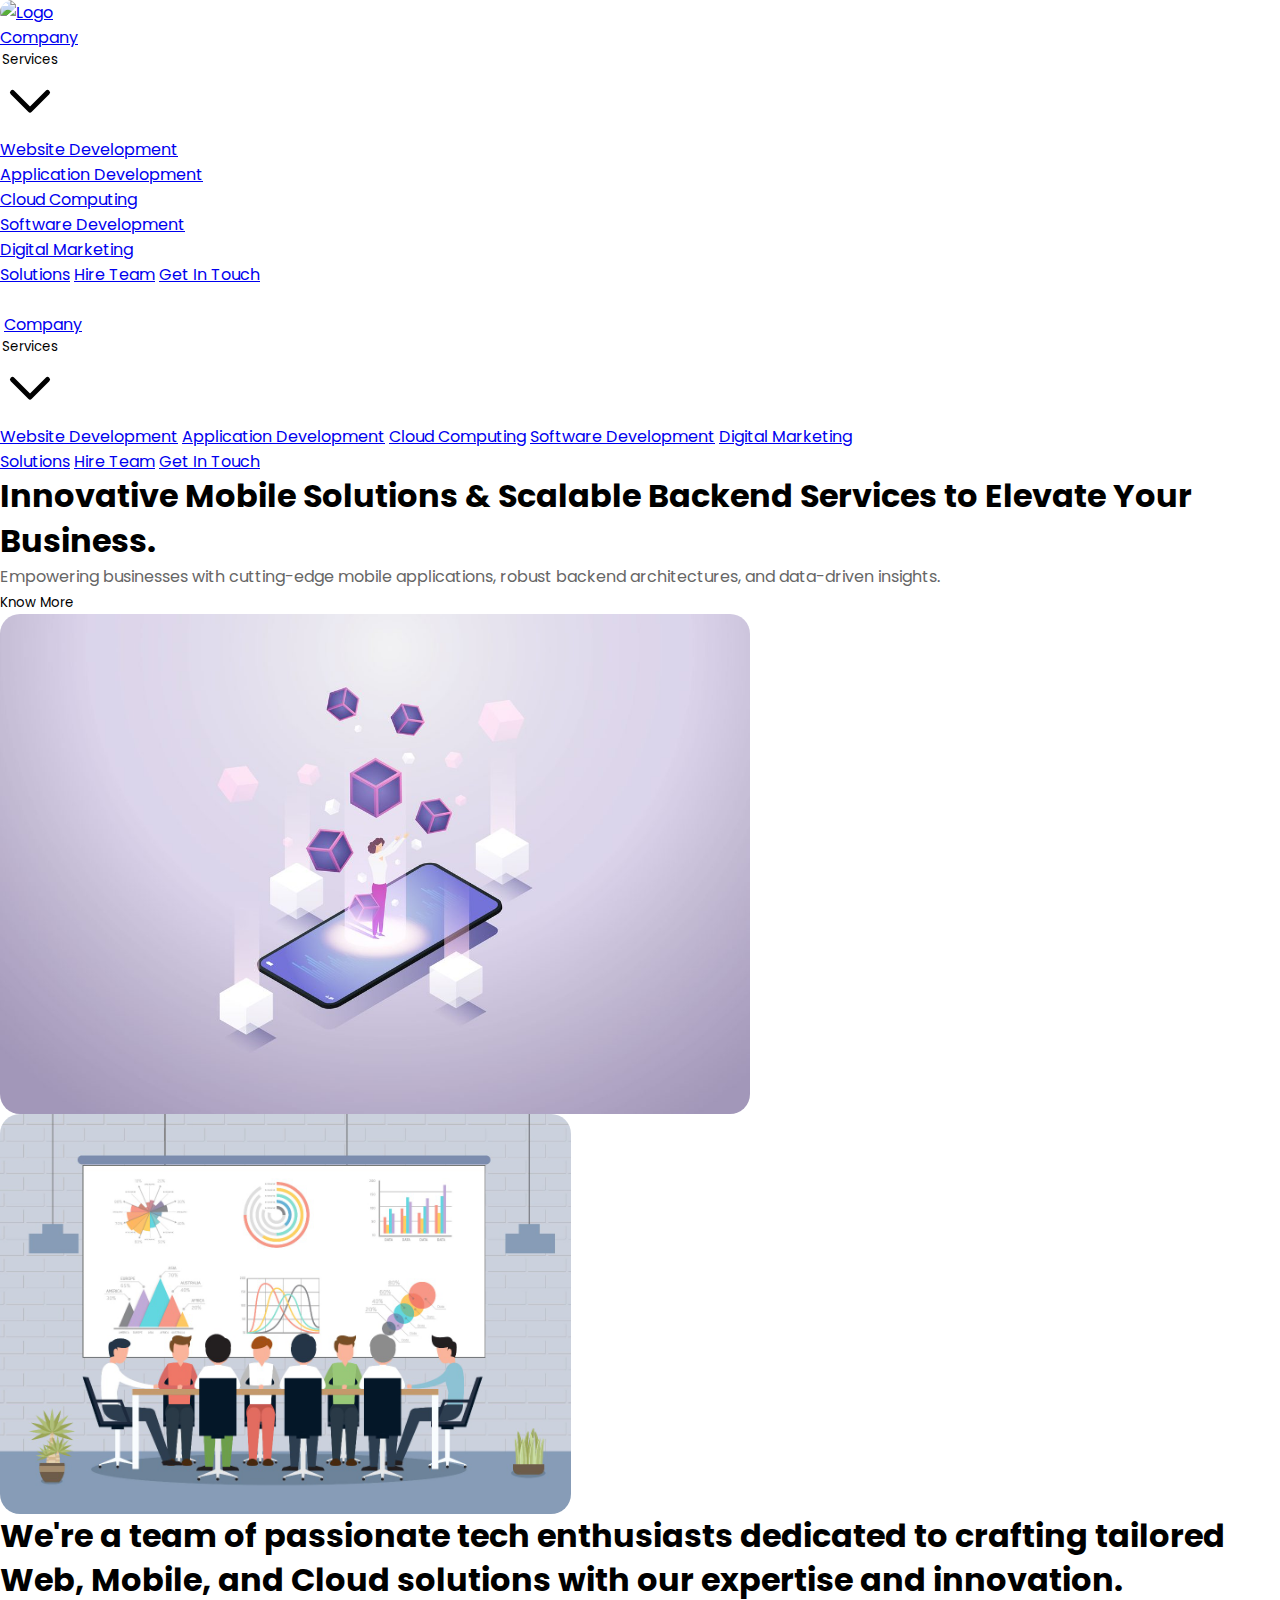
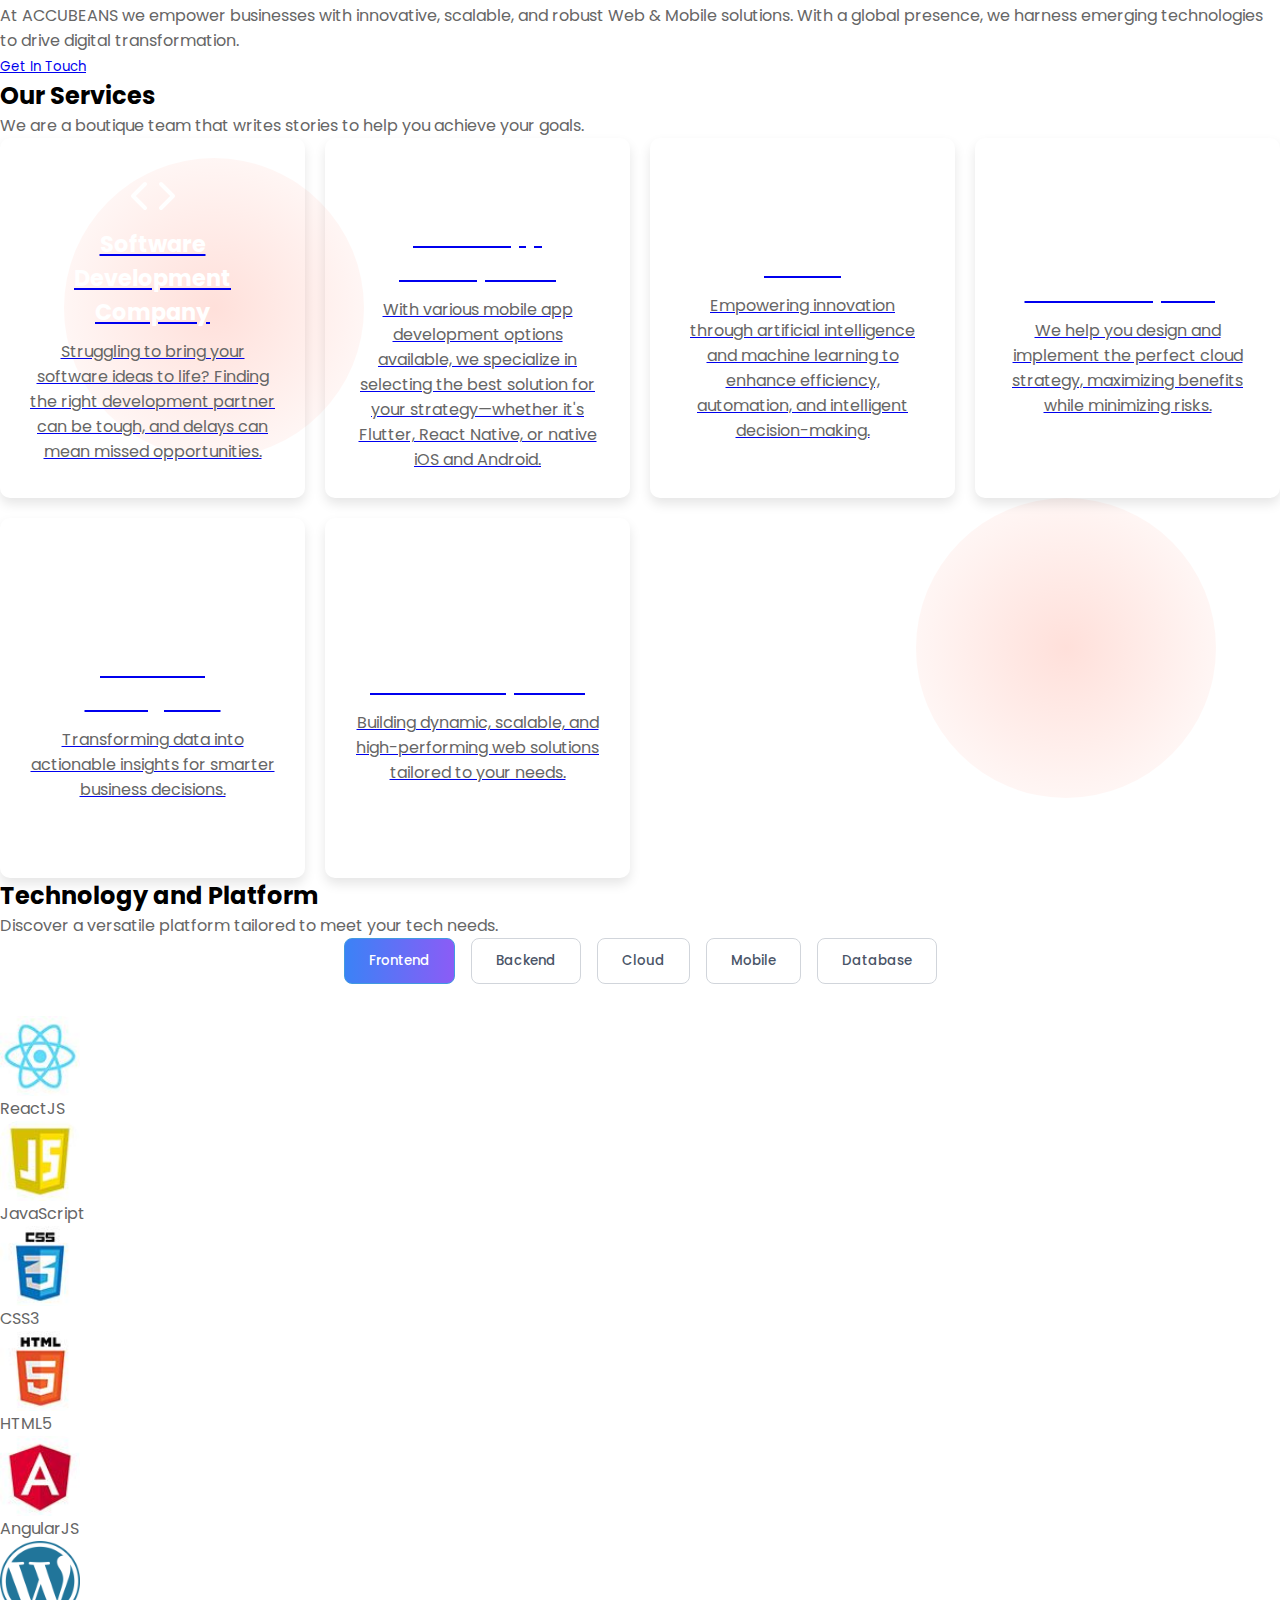
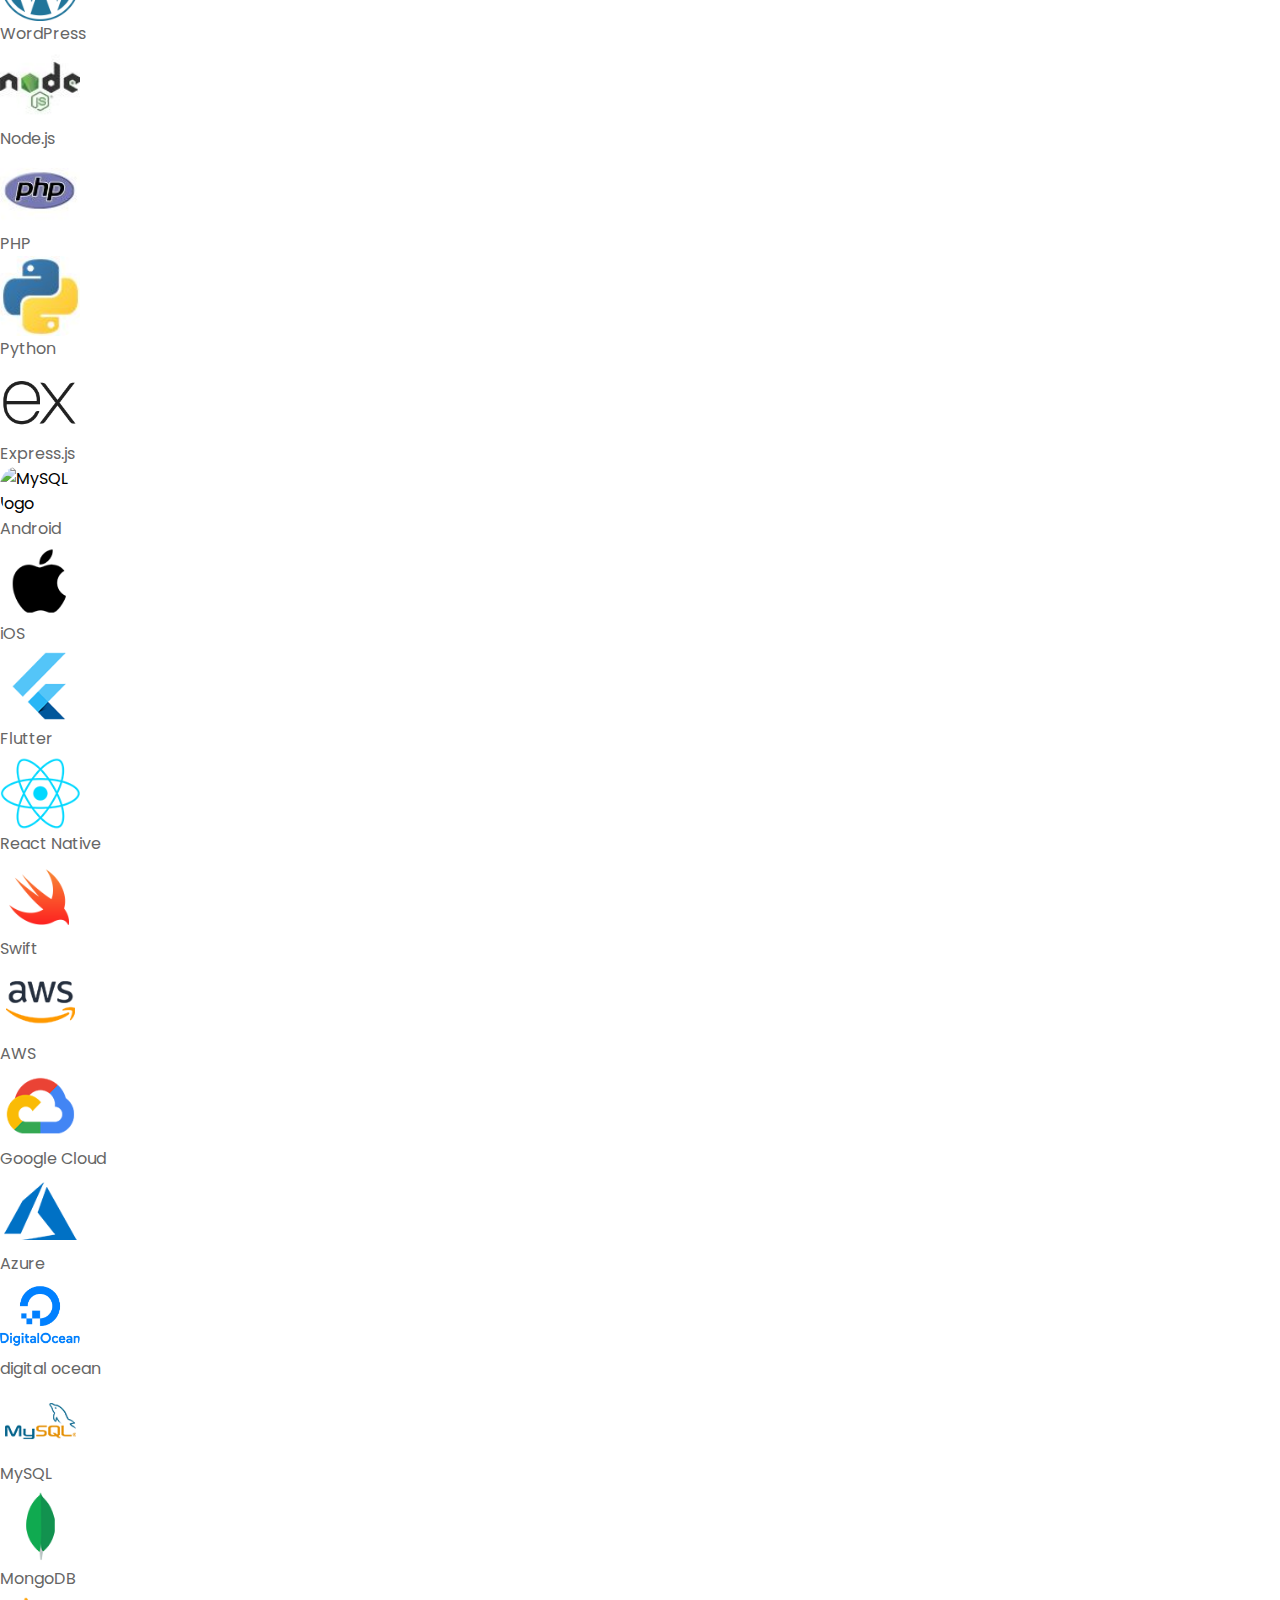
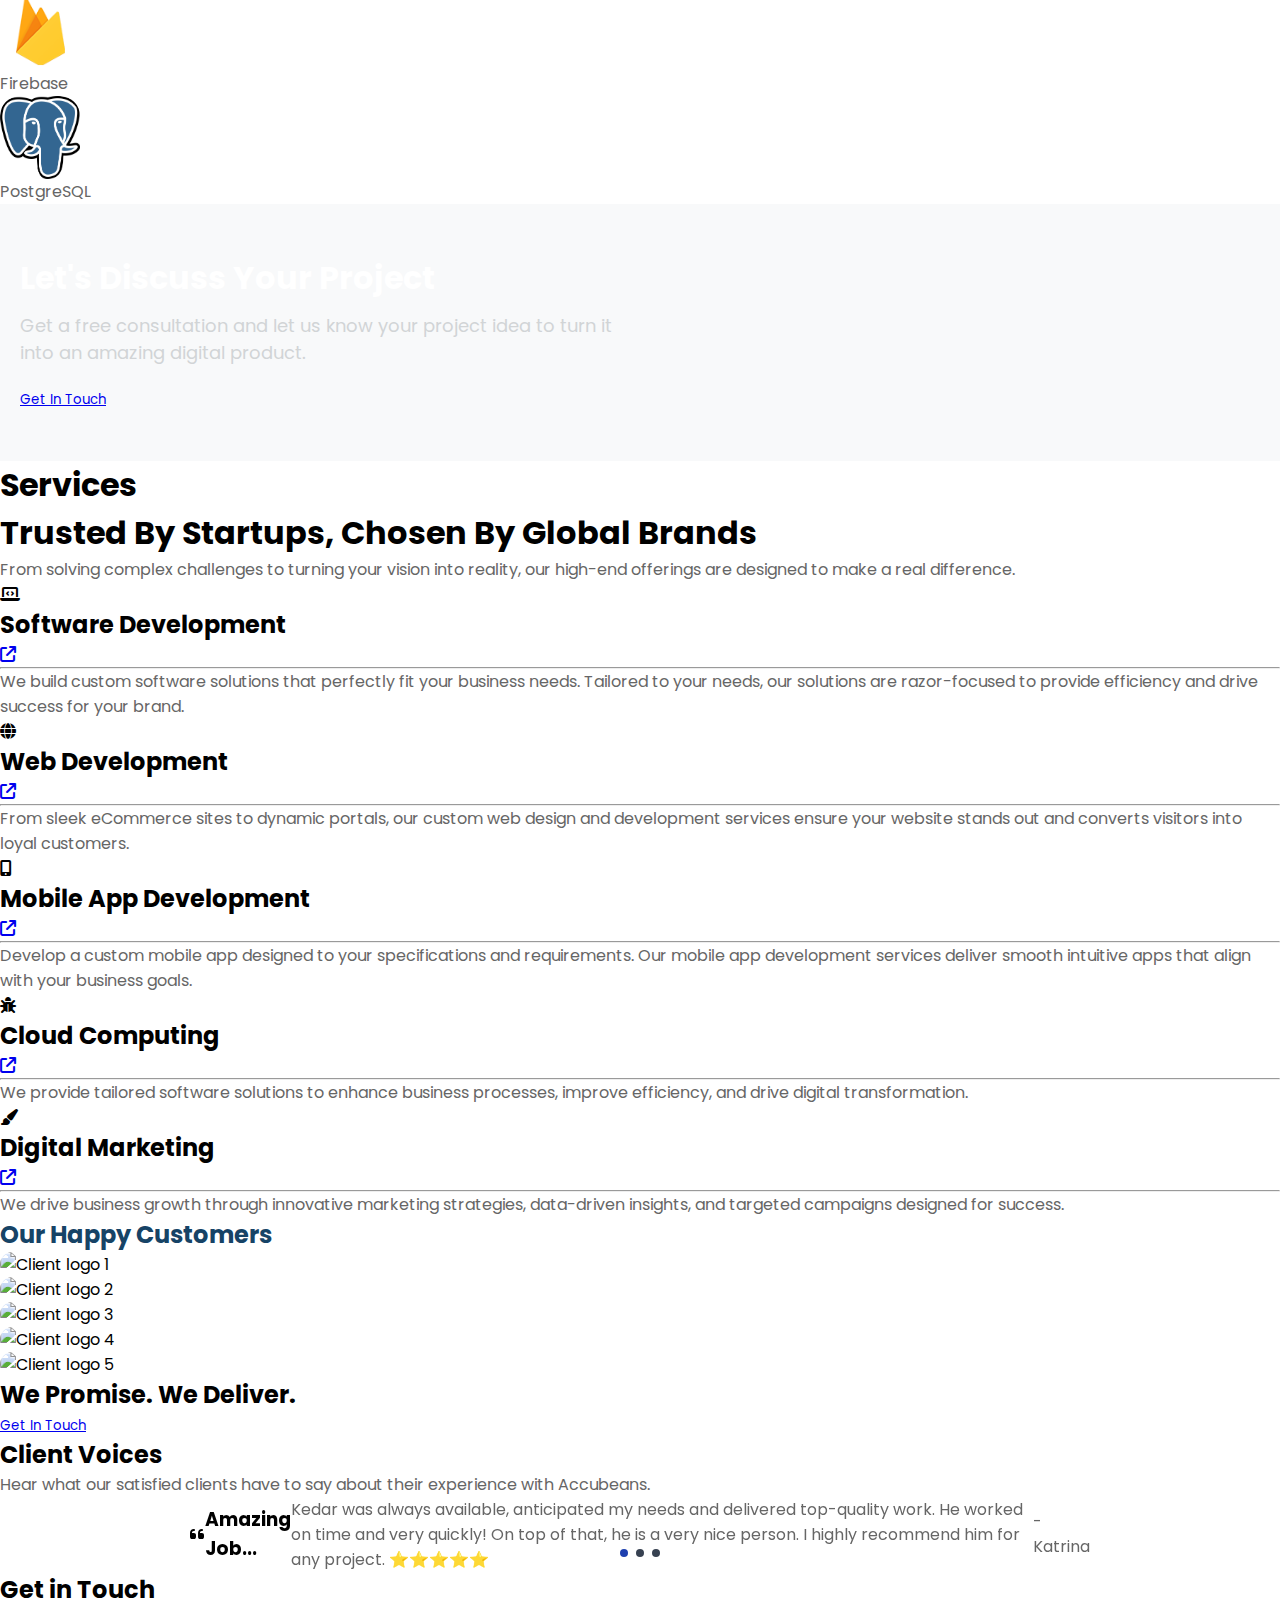
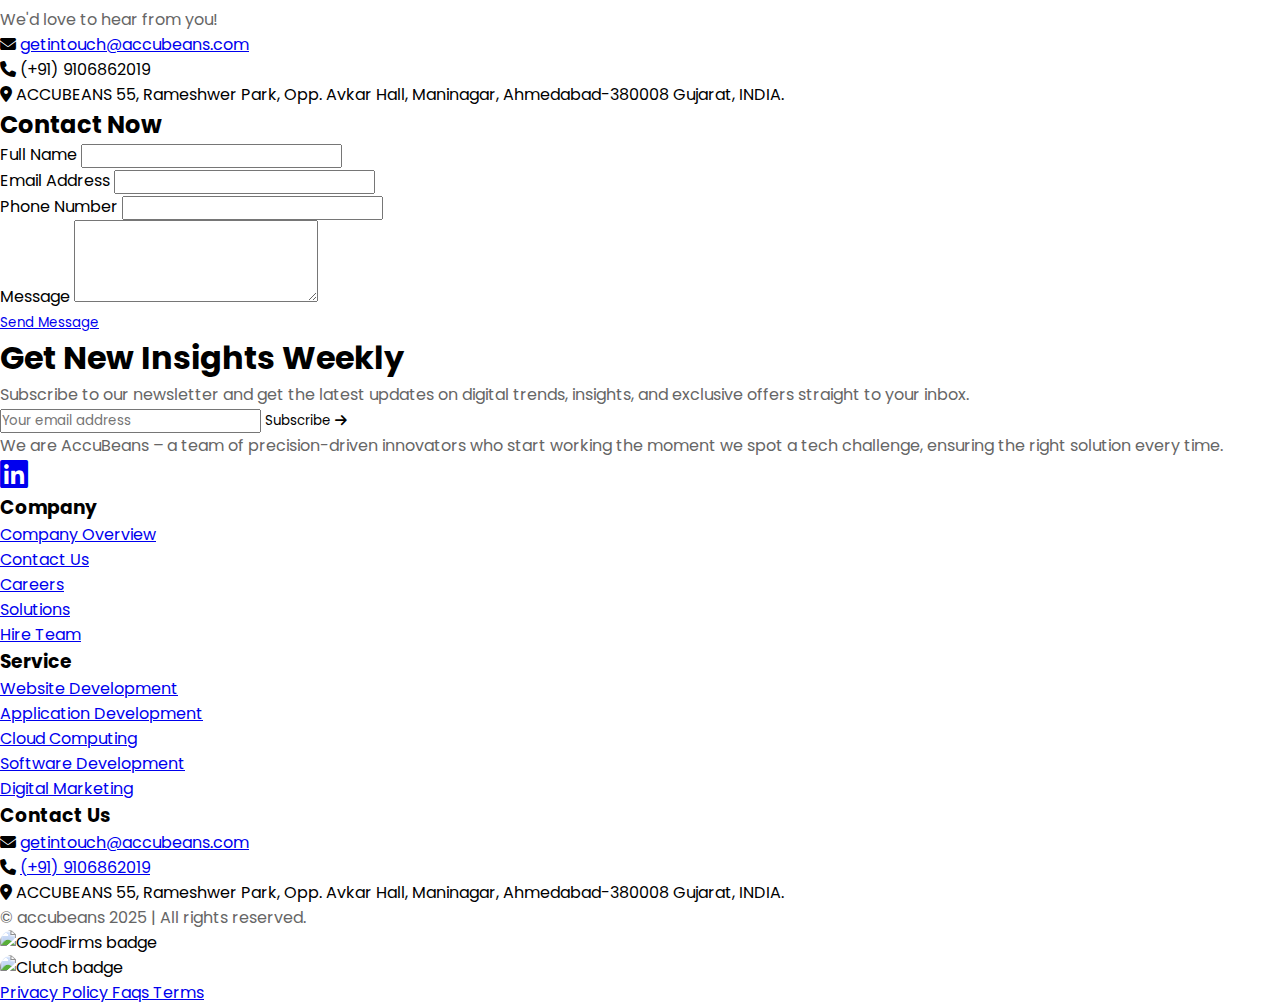
==== accubeans-main/index.html @ 994fc433 "add file" ====
<!DOCTYPE html>
<html lang="en">

<head>
    <meta charset="UTF-8" />
    <meta name="viewport" content="width=device-width, initial-scale=1.0" />
    <title>Accubeans Infotech</title>
    <script src="https://cdn.tailwindcss.com"></script>
    <link href="https://fonts.googleapis.com/css?family=Poppins" rel="stylesheet" />
    <link rel="stylesheet" href="https://cdn.jsdelivr.net/npm/swiper@11/swiper-bundle.min.css" />
    <link rel="stylesheet" href="https://cdnjs.cloudflare.com/ajax/libs/font-awesome/6.4.2/css/all.min.css">
    <link rel="stylesheet" href="index.css" />
</head>

<body>
    <header id="sticky-header" class="bg-white fixed w-screen top-0 z-50 transition-all duration-300">
        <nav class="container mx-auto px-4 py-4">
            <div class="flex justify-between items-center">
                <a href="index.html" class="flex items-center">
                    <img src="https://accubeans.com/wp-content/uploads/2024/09/logo-inline-color.png" alt="Logo"
                        class="h-10 w-auto" />
                </a>

                <!-- Desktop Menu -->
                <div class="hidden lg:flex items-center space-x-8">
                    <a href="company.html" class="text-gray-600 hover:text-blue-600 font-bold">Company</a>
                    <div class="relative group">
                        <button class="flex items-center text-gray-600 hover:text-blue-600 font-bold">
                            Services
                            <svg class="ml-2 w-4 h-4 transform group-hover:rotate-180 transition-transform duration-200"
                                fill="none" stroke="currentColor" viewBox="0 0 24 24">
                                <path stroke-linecap="round" stroke-linejoin="round" stroke-width="2"
                                    d="M19 9l-7 7-7-7"></path>
                            </svg>
                        </button>
                        <div
                            class="absolute left-0 mt-4 w-72 bg-white rounded-xl shadow-2xl opacity-0 invisible scale-95 group-hover:opacity-100 group-hover:visible group-hover:scale-100 transition-all duration-300">
                            <ul class="p-3 grid gap-2">
                                <li>
                                    <a href="/websiteDevelopment.html"
                                        class="block p-2 bg-gray-50 hover:bg-blue-50 transition">Website
                                        Development</a>
                                </li>
                                <li>
                                    <a href="applicationDevelopment.html"
                                        class="block p-2 bg-gray-50 hover:bg-blue-50 transition">Application
                                        Development</a>
                                </li>
                                <li>
                                    <a href="cloudComputing.html"
                                        class="block p-2 bg-gray-50 hover:bg-blue-50 transition">Cloud
                                        Computing</a>
                                </li>
                                <li>
                                    <a href="softwearDevelopment.html"
                                        class="block p-2 bg-gray-50 hover:bg-blue-50 transition">Software
                                        Development</a>
                                </li>
                                <li>
                                    <a href="digitalMarketing.html"
                                        class="block p-2 bg-gray-50 hover:bg-blue-50 transition">Digital
                                        Marketing</a>
                                </li>
                            </ul>
                        </div>
                    </div>
                    <a href="solution.html" class="text-gray-600 hover:text-blue-600 font-bold">Solutions</a>
                    <a href="hireTeam.html" class="text-gray-600 hover:text-blue-600 font-bold">Hire Team</a>
                    <a href="getInTouch.html"
                        class="bg-gradient-to-r from-blue-500 to-blue-700  ml-4 font-bold relative inline-flex items-center  py-3 px-10 rounded-xl before:absolute before:inset-0 before:bg-gradient-to-r before:from-blue-500 before:to-purple-500 before:w-0 hover:before:w-full before:transition-all before:duration-500 before:rounded-xl">
                        <span class="relative z-10 text-black hover:text-white">Get In Touch</span>
                    </a>
                </div>

                <!-- Mobile Menu Button -->
                <button class="lg:hidden focus:outline-none" id="menu-toggle">
                    <svg class="w-6 h-6 text-gray-600" fill="none" stroke="currentColor" viewBox="0 0 24 24">
                        <path stroke-linecap="round" stroke-linejoin="round" stroke-width="2"
                            d="M4 6h16M4 12h16M4 18h16"></path>
                    </svg>
                </button>
            </div>
        </nav>
    </header>

    <!-- Full-Screen Mobile Menu -->
    <div id="mobile-menu"
        class="fixed top-0 left-0 w-full h-full bg-white z-50 transform -translate-x-full transition-transform duration-300 flex flex-col items-center pt-20 space-y-6">
        <button id="close-menu" class="absolute top-6 right-6 text-gray-600">
            <svg class="w-8 h-8" fill="none" stroke="currentColor" viewBox="0 0 24 24">
                <path stroke-linecap="round" stroke-linejoin="round" stroke-width="2" d="M6 18L18 6M6 6l12 12"></path>
            </svg>
        </button>
        <a href="company.html" class="text-gray-600 text-lg hover:text-blue-600 font-bold">Company</a>
        <div id="mobile-dropdown" class="w-full flex flex-col items-center">
            <button class="text-gray-600 text-lg hover:text-blue-600 font-bold flex items-center">
                Services
                <svg class="ml-2 w-4 h-4 transition-transform duration-200" fill="none" stroke="currentColor"
                    viewBox="0 0 24 24">
                    <path stroke-linecap="round" stroke-linejoin="round" stroke-width="2" d="M19 9l-7 7-7-7"></path>
                </svg>
            </button>
            <div class="hidden flex flex-col space-y-2 pt-2">
                <a href="websiteDevelopment.html" class="text-gray-800">Website Development</a>
                <a href="applicationDevelopment.html" class="text-gray-800">Application Development</a>
                <a href="cloudComputing.html" class="text-gray-800">Cloud Computing</a>
                <a href="softwearDevelopment.html" class="text-gray-800">Software Development</a>
                <a href="digitalMarketing.html" class="text-gray-800">Digital Marketing</a>
            </div>
        </div>
        <a href="softwearDevelopment.html" class="text-gray-600 text-lg hover:text-blue-600 font-bold">Solutions</a>
        <a href="hireTeam.html" class="text-gray-600 text-lg hover:text-blue-600 font-bold">Hire Team</a>
        <a href="getInTouch.html" class="text-gray-600 text-lg hover:text-blue-600 font-bold">Get In Touch</a>
    </div>

    <section class="text-gray-600 body-font px-6  max-w-7xl mx-auto p-6 md:p-12 lg:p-14">
        <div class="container mx-auto flex px-5 py-12 md:flex-row flex-col items-center">
            <div
                class="lg:flex-grow md:w-1/2 lg:pr-24 md:pr-16 flex flex-col md:items-start md:text-left mb-16 md:mb-0 items-center text-center">
                <h1 class="title-font sm:text-5xl text-3xl mb-4 text-gray-900 font-extrabold" style="line-height: 1.4;">
                    Innovative <span
                        class="bg-gradient-to-r from-blue-500 to-purple-500 bg-clip-text text-transparent font-bold">
                        Mobile Solutions </span> & <span
                        class="bg-gradient-to-r from-blue-500 to-purple-500 bg-clip-text text-transparent font-bold">Scalable
                        Backend Services </span> to Elevate Your Business.
                </h1>
                <p class="mb-8 leading-relaxed">
                    Empowering businesses with
                    cutting-edge mobile applications,
                    robust backend architectures,
                    and data-driven insights.
                </p>
                <div class="flex justify-center rounded-xl">
                    <button class=" bg-gradient-to-r from-blue-500 to-blue-700  ml-4 font-bold relative inline-flex items-center  py-3 px-10 rounded-xl 
                        before:absolute before:inset-0 before:bg-gradient-to-r before:from-blue-500 before:to-purple-500 
                        before:w-0 hover:before:w-full before:transition-all before:duration-500 before:rounded-xl">
                        <span class="relative z-10 text-black hover:text-white">Know More</span>
                    </button>
                </div>
            </div>

            <div class="lg:max-w-lg lg:w-full md:w-1/2 w-5/6">
                <!-- object-cover object-center rounded-full transition-transform duration-500 hover:scale-105 -->
                <div class="round">
<!-- <style>
    .round{clip-path: circle(50% at 50% 50%);
    }
</style> -->
                    <img class="object-cover object-center rounded-full transition-transform duration-500 hover:scale-105"
                        style="height: 500px";
                        alt="hero"
                        src="image/head-img.jpg" />
                        <!-- https://anishadigital.com/wp-content/uploads/2024/03/digital-india.gif -->
                </div>
                    <!-- src="image/head-img1.jpg" /> -->
            </div>


        </div>
    </section>

    <section class="text-gray-600 body-font px-6 max-w-7xl mx-auto p-6 md:p-12 lg:p-14">
        <div class="container mx-auto flex px-5 py-12 md:flex-row flex-col items-center">

            <div class="lg:max-w-lg lg:w-full md:w-1/2 w-5/6 mb-10 md:mb-0 overflow-hidden rounded-3xl">
                <img class="object-cover object-center rounded-3xl transition-transform duration-500 hover:scale-105"
                    alt="hero" 
                    style="height: 400px;"
                    src="image/headsec2.jpeg" />
                    <!-- image/passoinate_mobile_web_cloud.jpg -->
            </div>
            <div
                class="lg:flex-grow md:w-1/2 lg:pl-24 md:pl-16 flex flex-col md:items-start md:text-left items-center text-center">
                <h1 class="title-font sm:text-4xl text-3xl mb-4 font-bold text-gray-900" style="line-height: 1.4;">
                    We're a team of passionate tech enthusiasts dedicated to crafting tailored Web, Mobile, and Cloud
                    solutions with our
                    expertise and innovation.
                </h1>
                <p class="mb-8 leading-relaxed">
                    At ACCUBEANS we empower businesses with innovative,
                    scalable, and robust Web & Mobile solutions. With a global presence,
                    we harness emerging technologies to drive digital transformation.
                </p>
                <div class="flex justify-center">
                    <button
                        class="ml-4 font-bold relative inline-flex items-center bg-blue-300 py-3 px-10 rounded-xl before:absolute before:inset-0 before:bg-gradient-to-r before:from-blue-500 before:to-purple-500 before:w-0 hover:before:w-full before:transition-all before:duration-500 before:rounded-xl">
                        <span class="relative z-10 text-black hover:text-white"><a href="getInTouch.html"
                                alt="aboutus">Get In
                                Touch</a></span>
                    </button>
                </div>
            </div>
        </div>
    </section>
    <!-- all services -->
    <div class="allservices">

        <section class="w-11/12 max-w-6xl rounded-lg text-center relative z-10">
            <h2 class="text-3xl font-bold">Our <span
                    class="bg-gradient-to-r from-blue-500 to-purple-500 bg-clip-text text-transparent font-bold">Services</span>
            </h2>
            <p class="pb-8 text-gray-600">We are a boutique team that writes stories to help you achieve your goals.</p>
            <div class="services-grid">
                <a href="softwearDevelopment.html">
                    <div
                        class="service-card strategy bg-pink-100 bg-pink-100 p-6 rounded-lg text-gray-900 shadow-md hover:bg-pink-200 group transition duration-300 ease-in-out transform hover:scale-105">
                        <div class="service-icon">
                            <!-- Software Development Icon -->
                            <svg xmlns="http://www.w3.org/2000/svg" width="48" height="48" viewBox="0 0 24 24"
                                fill="none" stroke="currentColor" stroke-width="2" stroke-linecap="round"
                                stroke-linejoin="round" class="feather feather-code">
                                <polyline points="16 18 22 12 16 6"></polyline>
                                <polyline points="8 6 2 12 8 18"></polyline>
                            </svg>
                        </div>

                        <h3 class="text-3xl font-bold">Software Development Company</h3>
                        <p>Struggling to bring your software ideas to life? Finding the right development partner can be
                            tough, and delays can mean
                            missed opportunities.</p>
                    </div>
                    <a href="applicationDevelopment.html">
                        <div
                            class="service-card marketing bg-indigo-100 p-6 rounded-lg text-gray-900 shadow-md hover:bg-indigo-200 group transition duration-300 ease-in-out transform hover:scale-105">
                            <div class="service-icon">
                                <!-- Mobile App Icon -->
                                <svg xmlns="http://www.w3.org/2000/svg" width="48" height="48" viewBox="0 0 24 24"
                                    fill="none" stroke="currentColor" stroke-width="2" stroke-linecap="round"
                                    stroke-linejoin="round" class="feather feather-smartphone">
                                    <rect x="5" y="2" width="14" height="20" rx="2" ry="2"></rect>
                                    <line x1="12" y1="18" x2="12" y2="18"></line>
                                </svg>
                            </div>

                            <h3 class="text-3xl font-bold">Mobile App Development</h3>
                            <p>With various mobile app development options available, we specialize in selecting the
                                best
                                solution for your
                                strategy—whether it's Flutter, React Native, or native iOS and Android.</p>
                        </div>
                    </a>
                    <a href="aimi.html">
                        <div
                            class="service-card product-design bg-yellow-100 p-6 rounded-lg text-gray-900 shadow-md hover:bg-yellow-200 group transition duration-300 ease-in-out transform hover:scale-105">
                            <div class="service-icon">
                                <!-- AI & ML Icon -->
                                <svg xmlns="http://www.w3.org/2000/svg" width="48" height="48" viewBox="0 0 24 24"
                                    fill="none" stroke="currentColor" stroke-width="2" stroke-linecap="round"
                                    stroke-linejoin="round" class="feather feather-cpu">
                                    <rect x="4" y="4" width="16" height="16" rx="2" ry="2"></rect>
                                    <rect x="9" y="9" width="6" height="6"></rect>
                                    <line x1="9" y1="1" x2="9" y2="4"></line>
                                    <line x1="15" y1="1" x2="15" y2="4"></line>
                                    <line x1="9" y1="20" x2="9" y2="23"></line>
                                    <line x1="15" y1="20" x2="15" y2="23"></line>
                                </svg>
                            </div>

                            <h3 class="text-3xl font-bold">AI & MI</h3>
                            <p>Empowering innovation through artificial intelligence and machine learning to enhance
                                efficiency,
                                automation, and
                                intelligent decision-making.</p>
                        </div>
                    </a>
                    <a href="cloudComputing.html">
                        <div
                            class="service-card branding bg-teal-100 p-6 rounded-lg text-gray-900 shadow-md hover:bg-teal-200 group transition duration-300 ease-in-out transform hover:scale-105">

                            <div class="service-icon">
                                <!-- Cloud Computing Icon -->
                                <svg xmlns="http://www.w3.org/2000/svg" width="48" height="48" viewBox="0 0 24 24"
                                    fill="none" stroke="currentColor" stroke-width="2" stroke-linecap="round"
                                    stroke-linejoin="round" class="feather feather-cloud">
                                    <path d="M18 10h-1.26A8 8 0 1 0 9 20h9a5 5 0 0 0 0-10z"></path>
                                </svg>
                            </div>
                            <h3 class="text-3xl font-bold">Cloud Computing</h3>
                            <p>We help you design and implement the perfect cloud strategy, maximizing benefits while
                                minimizing
                                risks.</p>
                        </div>
                    </a>
                    <a href="businessIntelligence.html">
                        <div
                            class="service-card ai-mi bg-purple-100 p-6 rounded-lg text-gray-900 shadow-md hover:bg-purple-200 group transition duration-300 ease-in-out transform hover:scale-105">
                            <div class="service-icon">
                                <!-- Business Intelligence Icon -->
                                <svg xmlns="http://www.w3.org/2000/svg" width="48" height="48" viewBox="0 0 24 24"
                                    fill="none" stroke="currentColor" stroke-width="2" stroke-linecap="round"
                                    stroke-linejoin="round" class="feather feather-bar-chart">
                                    <line x1="12" y1="20" x2="12" y2="10"></line>
                                    <line x1="18" y1="20" x2="18" y2="4"></line>
                                    <line x1="6" y1="20" x2="6" y2="16"></line>
                                </svg>
                            </div>

                            <h3 class="text-3xl font-bold">Business Intelligence</h3>
                            <p>Transforming data into actionable insights for smarter business decisions.</p>
                        </div>
                    </a>
                    <a href="websiteDevelopment.html">
                        <div
                            class="service-card cloud bg-gray-100 p-6 rounded-lg text-gray-900 shadow-md hover:bg-gray-200 group transition duration-300 ease-in-out transform hover:scale-105">
                            <div class="service-icon">
                                <!-- Web Development Icon -->
                                <svg xmlns="http://www.w3.org/2000/svg" width="48" height="48" viewBox="0 0 24 24"
                                    fill="none" stroke="currentColor" stroke-width="2" stroke-linecap="round"
                                    stroke-linejoin="round" class="feather feather-globe">
                                    <circle cx="12" cy="12" r="10"></circle>
                                    <line x1="2" y1="12" x2="22" y2="12"></line>
                                    <path d="M12 2a15.3 15.3 0 0 1 4 10 15.3 15.3 0 0 1-4 10"></path>
                                    <path d="M12 2a15.3 15.3 0 0 0-4 10 15.3 15.3 0 0 0 4 10"></path>
                                </svg>
                            </div>

                            <h3 class="text-3xl font-bold">Web Development</h3>
                            <p>Building dynamic, scalable, and high-performing web solutions tailored to your needs.</p>
                        </div>
                    </a>
            </div>
        </section>

    </div>

    <!-- technology and platform -->

    <section class="bg-white-100 font-sans pb-24 pt-12">
        <div class="container mx-auto px-8 py-12">
            <div class="text-center mb-12">
                <h2 class="text-5xl font-extrabold text-transparent bg-clip-text pb-4 bg-black">
                    <span class="bg-gradient-to-r from-blue-500 to-purple-500 bg-clip-text text-transparent font-bold">
                        Technology </span> and <span
                        class="bg-gradient-to-r from-blue-500 to-purple-500 bg-clip-text text-transparent font-bold">Platform
                    </span>
                </h2>
                <p class="text-gray-700 text-lg">Discover a versatile platform tailored to meet your tech needs.</p>
            </div>

            <div class="tabs">
                <button class="tab-button active" onclick="switchTab('frontend')">Frontend</button>
                <button class="tab-button" onclick="switchTab('backend')">Backend</button>
                <button class="tab-button" onclick="switchTab('cloud')">Cloud</button>
                <button class="tab-button" onclick="switchTab('mobile')">Mobile</button>
                <button class="tab-button" onclick="switchTab('database')">Database</button>
            </div>

            <div class="mt-8">
                <!-- Frontend Tab Content (Visible by default) -->
                <div id="frontend" class="tab-content flex flex-wrap justify-center gap-4">
                    <div class="text-center px-4">
                        <img alt="ReactJS logo" class="mx-auto mb-2" src="image\react.jpg" width="80" />
                        <p>ReactJS</p>
                    </div>

                    <div class="text-center px-4">
                        <img alt="JavaScript logo" class="mx-auto mb-2" src="image\javascript.jpg" width="80" />
                        <p>JavaScript</p>
                    </div>
                    <div class="text-center px-4">
                        <img alt="CSS3 logo" class="mx-auto mb-2" src="image\css.jpg" width="80" />
                        <p>CSS3</p>
                    </div>
                    <div class="text-center px-4">
                        <img alt="HTML5 logo" class="mx-auto mb-2" src="image\html.jpg" width="80" />
                        <p>HTML5</p>
                    </div>
                    <div class="text-center px-4">
                        <img alt="AngularJS logo" class="mx-auto mb-2" src="image\angularJs.jpg" width="80" />
                        <p>AngularJS</p>
                    </div>
                    <div class="text-center px-4">
                        <img alt="AngularJS logo" class="mx-auto mb-2" src="image\WordPressblueLogo.jpg" width="80" />
                        <p>WordPress</p>
                    </div>
                </div>

                <!-- Backend Tab Content -->
                <div id="backend" class="tab-content hidden flex flex-wrap justify-center gap-4">
                    <div class="text-center px-4">
                        <img alt="Node.js logo" class="mx-auto mb-2" src="image\nodeJs.jpg" width="80" />
                        <p>Node.js</p>
                    </div>
                    <div class="text-center px-4">
                        <img alt="PHP logo" class="mx-auto mb-2" src="image\php.jpg" width="80" />
                        <p>PHP</p>
                    </div>

                    <div class="text-center px-4">
                        <img alt="Python logo" class="mx-auto mb-2" src="image\python.jpg" width="80" />
                        <p>Python</p>
                    </div>
                    <div class="text-center px-4">
                        <img alt="Express.js logo" class="mx-auto mb-2" src="image\expressjs.png" width="80" />
                        <p>Express.js</p>
                    </div>
                </div>

                <!-- Mobile Tab Content -->
                <div id="mobile" class="tab-content hidden flex flex-wrap justify-center gap-4">
                    <div class="text-center px-4">
                        <img alt="MySQL logo" class="mx-auto mb-2" src="" width="80" />
                        <p>Android</p>
                    </div>
                    <div class="text-center px-4">
                        <img alt="MongoDB logo" class="mx-auto mb-2" src="image\iOS.png" width="80" />
                        <p>iOS</p>
                    </div>
                    <div class="text-center px-4">
                        <img alt="PostgreSQL logo" class="mx-auto mb-2" src="image\flutter.png" width="80" />
                        <p>Flutter</p>
                    </div>
                    <div class="text-center px-4">
                        <img alt="SQLite logo" class="mx-auto mb-2" src="image\reactNative.png" width="80" />
                        <p>React Native</p>
                    </div>
                    <div class="text-center px-4">
                        <img alt="SQLite logo" class="mx-auto mb-2" src="image\swift.png" width="80" />
                        <p>Swift</p>
                    </div>
                </div>

                <!-- cloud Content -->
                <div id="cloud" class="tab-content hidden flex flex-wrap justify-center gap-4">
                    <div class="text-center px-4">
                        <img alt="React Native logo" class="mx-auto mb-2" src="image\aws.png" width="80" />
                        <p>AWS</p>
                    </div>
                    <div class="text-center px-4">
                        <img alt="Flutter logo" class="mx-auto mb-2" src="image\googleCloud.png" width="80" />
                        <p>Google Cloud</p>
                    </div>
                    <div class="text-center px-4">
                        <img alt="Swift logo" class="mx-auto mb-2" src="image\azure.png" width="80" />
                        <p>Azure</p>
                    </div>
                    <div class="text-center px-4">
                        <img alt="Swift logo" class="mx-auto mb-2" src="image\DigitalOceanLogo.jpg" width="80" />
                        <p>digital ocean</p>
                    </div>

                </div>

                <!-- Database Content -->
                <div id="database" class="tab-content hidden flex flex-wrap justify-center gap-4">
                    <div class="text-center px-4">
                        <img alt="React Native logo" class="mx-auto mb-2" src="image\mySql.png" width="80" />
                        <p>MySQL</p>
                    </div>
                    <div class="text-center px-4">
                        <img alt="Flutter logo" class="mx-auto mb-2" src="image\mongoDb.png" width="80" />
                        <p>MongoDB</p>
                    </div>
                    <div class="text-center px-4">
                        <img alt="Swift logo" class="mx-auto mb-2" src="image\firebase.png" width="80" />
                        <p>Firebase</p>
                    </div>
                    <div class="text-center px-4">
                        <img alt="Swift logo" class="mx-auto mb-2" src="image\Postgresql.jpg" width="80" />
                        <p>PostgreSQL</p>
                    </div>


                </div>
            </div>
        </div>
    </section>


    <!-- let's work together -->
    <section class="consultation-section bg-black d-flex justify-center m-auto pb-16">
        <div class="consultation-content">
            <h2 class=" text-2xl m-auto pb-8 text-center" style="color: var(--white)">Let's Discuss Your Project</h2>
            <p class="text-lg m-auto text-center pb-4" style="color: var(  --light-grey)">Get a free consultation and
                let us
                know
                your project
                idea to turn it into an amazing digital product.</p>
            <div class="flex justify-center">
                <button
                    class="ml-4 font-bold relative inline-flex items-center bg-blue-300 py-3 px-10 rounded-xl before:absolute before:inset-0 before:bg-gradient-to-r before:from-blue-500 before:to-purple-500 before:w-0 hover:before:w-full before:transition-all before:duration-500 before:rounded-xl">
                    <span class="relative z-10 text-black hover:text-white"><a href="getInTouch.html" alt="aboutus">Get
                            In
                            Touch</a></span>
                </button>
            </div>
        </div>

    </section>

    <!-- services -->
    <section>
        <div class="container max-w-7xl mx-auto p-6 md:p-12 lg:p-24">
            <div class="grid grid-cols-1 md:grid-cols-2 lg:grid-cols-2 gap-4 md:gap-6 lg:gap-8">
                <div class="text-left mb-8">
                    <h1 class="mb-4 text-xl font-bold">Services</h1>
                    <h1 class="text-3xl font-bold text-gray-900 mb-4">Trusted By Startups,
                        <span
                            class="bg-gradient-to-r from-blue-500 to-purple-500 bg-clip-text text-transparent font-bold">
                            Chosen By Global Brands </span>
                    </h1>
                </div>
                <div class="text-left mb-8">
                    <h1 class="mb-12 text-xl font-bold"></h1>
                    <p>
                        From solving complex challenges to turning your vision into reality, our high-end offerings are
                        designed
                        to make a real
                        difference.
                    </p>
                </div>
            </div>

            <div class="grid grid-cols-1 md:grid-cols-3 lg:grid-cols-3 gap-4 md:gap-6 lg:gap-8 mb-8">
                <div class="bg-pink-100 p-6 rounded-lg hover:bg-pink-200 transition duration-300">
                    <div class="flex items-center flex-wrap mb-4">
                        <div class="bg-pink-200 p-2 rounded-md mr-2">
                            <i class="fas fa-laptop-code text-pink-600"></i>
                        </div>
                        <h2 class="text-xl font-bold text-gray-900">Software Development</h2>

                        <a class="ml-auto" href="softwearDevelopment.html">
                            <i class="fas fa-arrow-up-right-from-square ml-auto text-gray-900"></i>
                        </a>
                    </div>
                    <hr class="border-gray-300 mb-4">
                    <p class="text-gray-700">
                        We build custom software solutions that perfectly fit your business needs. Tailored to your
                        needs,
                        our
                        solutions are razor-focused to provide efficiency and drive success for your brand.
                    </p>
                </div>
                <div class="bg-indigo-100 p-6 rounded-lg hover:bg-indigo-200 transition duration-300">
                    <div class="flex items-center flex-wrap mb-4">
                        <div class="bg-indigo-200 p-2 rounded-md mr-2">
                            <i class="fas fa-globe text-indigo-600"></i>
                        </div>
                        <h2 class="text-xl font-bold text-gray-900">Web Development</h2>
                        <a class="ml-auto" href="websiteDevelopment.html">
                            <i class="fas fa-arrow-up-right-from-square ml-auto text-gray-900"></i>
                        </a>
                    </div>
                    <hr class="border-gray-300 mb-4">
                    <p class="text-gray-700">
                        From sleek eCommerce sites to dynamic portals, our custom web design and development services
                        ensure
                        your website stands out and converts visitors into loyal customers.
                    </p>
                </div>
                <div class="bg-yellow-100 p-6 rounded-lg hover:bg-yellow-200 transition duration-300">
                    <div class="flex items-center flex-wrap mb-4">
                        <div class="bg-yellow-200 p-2 rounded-md mr-2">
                            <i class="fas fa-mobile-alt text-yellow-600"></i>
                        </div>
                        <h2 class="text-xl font-bold text-gray-900">Mobile App Development</h2>
                        <a class="ml-auto" href="applicationDevelopment.html">
                            <i class="fas fa-arrow-up-right-from-square ml-auto text-gray-900"></i>
                        </a>
                    </div>
                    <hr class="border-gray-300 mb-4">
                    <p class="text-gray-700">
                        Develop a custom mobile app designed to your specifications and requirements. Our mobile app
                        development
                        services deliver smooth intuitive apps that align with your business goals.
                    </p>
                </div>
            </div>


            <div class="grid grid-cols-1 md:grid-cols-2 gap-4 md:gap-6 lg:gap-8 mb-8">
                <div class="bg-teal-100 p-6 rounded-lg hover:bg-teal-200 transition duration-300">
                    <div class="flex items-center flex-wrap mb-4">
                        <div class="bg-teal-200 p-2 rounded-md mr-2">
                            <i class="fas fa-bug text-teal-600"></i>
                        </div>
                        <h2 class="text-xl font-bold text-gray-900">Cloud Computing</h2>
                        <a class="ml-auto" href="cloudComputing.html">
                            <i class="fas fa-arrow-up-right-from-square ml-auto text-gray-900"></i>
                        </a>
                    </div>
                    <hr class="border-gray-300 mb-4">
                    <p class="text-gray-700">
                        We provide tailored software solutions to enhance business processes, improve efficiency, and
                        drive digital
                        transformation.
                    </p>
                </div>
                <div class="bg-purple-100 p-6 rounded-lg hover:bg-purple-200 transition duration-300">
                    <div class="flex items-center flex-wrap mb-4">
                        <div class="bg-purple-200 p-2 rounded-md mr-2">
                            <i class="fas fa-paint-brush text-purple-600"></i>
                        </div>
                        <h2 class="text-xl font-bold text-gray-900">Digital Marketing</h2>
                        <a class="ml-auto" href="digitalMarketing.html">
                            <i class="fas fa-arrow-up-right-from-square ml-auto text-gray-900"></i>
                        </a>
                    </div>
                    <hr class="border-gray-300 mb-4">
                    <p class="text-gray-700">
                        We drive business growth through innovative marketing strategies, data-driven insights, and
                        targeted campaigns designed
                        for success.
                    </p>
                </div>
            </div>
        </div>

    </section>


    <!-- client section -->
    <section class="py-8 text-center bg-white">
        <h2 class=" text-3xl font-bold" style="color: var( --darkestblue);">Our <span
                class="bg-gradient-to-r from-blue-500 to-purple-500 bg-clip-text text-transparent font-bold">Happy
                Customers </span></h2>
        <div class="flex flex-wrap justify-center items-center mt-8 gap-4 space-x-8">
            <img alt="Client logo 1" class="h-24 hover:scale-110 transition-transform duration-300 "
                src="https://storage.googleapis.com/a1aa/image/MaEfzS-_4fnBMs5Ufcud1IM2a-vMULDmoQx9dbihbdY.jpg" />
            <img alt="Client logo 2" class="h-24 hover:scale-110 transition-transform duration-300"
                src="https://storage.googleapis.com/a1aa/image/R6LEiDnfyS3R5PFHu5gwJFlxjh03cdaqS4-jKRcf2jo.jpg" />
            <img alt="Client logo 3" class="h-24 hover:scale-110 transition-transform duration-300 "
                src="https://storage.googleapis.com/a1aa/image/XzykvawtBamuJ77VsYvENHcDg1eJNLtw7w6MRrMkoi8.jpg" />
            <img alt="Client logo 4" class="h-24 hover:scale-110 transition-transform duration-300 "
                src="https://storage.googleapis.com/a1aa/image/JBRhcvTECvhqdWMs5tav83pQ-t279x6EN3a6Es158Ec.jpg" />
            <img alt="Client logo 5" class="h-24 hover:scale-110 transition-transform duration-300 "
                src="https://storage.googleapis.com/a1aa/image/oReOkgV9rdcNvAV8xQRa7Jq0Qp8XVYLXNlqa88DJFC8.jpg" />

        </div>
        <div class="flex flex-col items-center mt-16">
            <h2 class="text-2xl font-semibold">We <span class="font-bold">Promise</span>. We <span
                    class="font-bold">Deliver</span>.</h2>
            <div class="flex justify-center mt-4">
                <button
                    class="ml-4 font-bold relative inline-flex items-center bg-blue-300 py-3 px-10 rounded-xl before:absolute before:inset-0 before:bg-gradient-to-r before:from-blue-500 before:to-purple-500 before:w-0 hover:before:w-full before:transition-all before:duration-500 before:rounded-xl">
                    <span class="relative z-10 text-black hover:text-white"><a href="getInTouch.html" alt="aboutus">Get
                            In
                            Touch</a></span>
                </button>
            </div>
        </div>
    </section>
    <!-- testimonial -->
    <section class="bg-black flex items-center justify-center p-6">
        <div class="max-w-5xl mx-auto py-12 px-4 sm:px-6 lg:px-8">
            <h2 class="text-3xl sm:text-4xl font-bold text-green-500 text-center animate-fade-in">
                <span class="bg-gradient-to-r from-blue-500 to-purple-500 bg-clip-text text-transparent font-bold">
                    Client Voices
                </span>
            </h2>
            <p class="mt-2 text-white text-lg text-gray-600 text-center animate-slide-up">
                Hear what our satisfied clients have to say about their experience with Accubeans.
            </p>

            <!-- Swiper Container -->
            <div class="swiper mySwiper mt-8 bg-white shadow-lg rounded-lg p-6 relative">
                <div class="swiper-wrapper">
                    <!-- Testimonial 1 -->
                    <div class="swiper-slide flex flex-col items-center text-center p-6">
                        <i class="fas fa-quote-left text-4xl text-gray-300"></i>
                        <h3 class="text-lg sm:text-xl font-semibold mt-4">Amazing Job...</h3>
                        <p class="text-sm sm:text-base text-gray-700 leading-relaxed mt-2">
                            Kedar was always available, anticipated my needs and delivered top-quality work.
                            He worked on time and very quickly! On top of that, he is a very nice person.
                            I highly recommend him for any project. ⭐⭐⭐⭐⭐
                        </p>
                        <p class="mt-4 font-bold text-green-600">
                            <span
                                class="bg-gradient-to-r from-blue-500 to-purple-500 bg-clip-text text-transparent font-bold">
                                - Katrina
                            </span>
                        </p>
                    </div>

                    <!-- Testimonial 2 -->
                    <div class="swiper-slide flex flex-col items-center text-center p-6">
                        <i class="fas fa-quote-left text-4xl text-gray-300"></i>
                        <h3 class="text-lg sm:text-xl font-semibold mt-4">Outstanding Work!</h3>
                        <p class="text-sm sm:text-base text-gray-700 leading-relaxed mt-2">
                            Accubeans always does amazing jobs for me. Kedar’s expertise in mobile app
                            development is fantastic. I’ve been using his service for 2 years, and I am
                            always happy with his work. ⭐⭐⭐⭐⭐
                        </p>
                        <p class="mt-4 font-bold text-green-600">
                            <span
                                class="bg-gradient-to-r from-blue-500 to-purple-500 bg-clip-text text-transparent font-bold">
                                - Stanley
                            </span>
                        </p>
                    </div>

                    <!-- Testimonial 3 -->
                    <div class="swiper-slide flex flex-col items-center text-center p-6">
                        <i class="fas fa-quote-left text-4xl text-gray-300"></i>
                        <h3 class="text-lg sm:text-xl font-semibold mt-4">Great Experience!</h3>
                        <p class="text-sm sm:text-base text-gray-700 leading-relaxed mt-2">
                            We were impressed with Accubeans' professionalism and creativity.
                            The flexibility in their approach was fantastic, and their on-time
                            delivery made everything stress-free. ⭐⭐⭐⭐⭐
                        </p>
                        <p class="mt-4 font-bold text-green-600">
                            <span
                                class="bg-gradient-to-r from-blue-500 to-purple-500 bg-clip-text text-transparent font-bold">
                                - S. Joshi
                            </span>
                        </p>
                    </div>
                </div>

                <!-- Pagination Dots (Optional) -->
                <div class="swiper-pagination"></div>
            </div>
        </div>
    </section>


    <!-- contact now -->

    <section class="container mx-auto px-4 py-16 md:px-6 lg:px-8">
        <div class="max-w-screen-lg mx-auto">
            <div class="bg-white rounded-lg shadow-lg overflow-hidden">
                <div
                    class="grid grid-cols-1 md:grid-cols-2 transform   relative border border-gray-100 bg-gradient-to-r from-blue-100 to-purple-100">
                    <div class="p-8 md:p-12 ">
                        <h2 class="text-2xl font-bold mb-4">Get in Touch</h2>
                        <p class="mb-6">We'd love to hear from you!</p>

                        <div class="mb-4">
                            <i class="fas fa-envelope mr-3"></i>
                            <a href="mailto: getintouch@accubeans.com"
                                class="hover:underline">getintouch@accubeans.com</a><br>

                        </div>
                        <div class="mb-4">
                            <i class="fas fa-phone mr-3"></i> (+91) 9106862019
                        </div>
                        <div>
                            <i class="fas fa-map-marker-alt mr-3"></i> ACCUBEANS
                            55, Rameshwer Park, Opp. Avkar Hall, Maninagar, Ahmedabad-380008
                            Gujarat, INDIA.
                        </div>
                    </div>

                    <div class="p-8 md:p-12 ">
                        <h2 class="text-2xl font-bold mb-4 text-gray-800">Contact Now</h2>
                        <form action="#" method="POST">
                            <div class="mb-4">
                                <label for="name" class="block text-gray-700 font-medium mb-2">Full Name</label>
                                <input type="text" id="name" name="name" class="w-full border border-gray-300 px-4 py-2 rounded-lg focus:outline-none focus:ring-2 focus:ring-blue
    -500" required>
                            </div>
                            <div class="mb-4">
                                <label for="email" class="block text-gray-700 font-medium mb-2">Email Address</label>
                                <input type="email" id="email" name="email"
                                    class="w-full border border-gray-300 px-4 py-2 rounded-lg focus:outline-none focus:ring-2 focus:ring-blue-500"
                                    required>
                            </div>
                            <div class="mb-4">
                                <label for="phone" class="block text-gray-700 font-medium mb-2">Phone Number</label>
                                <input type="tel" id="phone" name="phone"
                                    class="w-full border border-gray-300 px-4 py-2 rounded-lg focus:outline-none focus:ring-2 focus:ring-blue-500">
                                <script>
                                    const phoneInputField = document.querySelector("#phone");
                                    const phoneInput = window
                                        .intlTelInput(phoneInputField, {
                                            initialCountry: "in", // Set your default country here
                                            utilsScript: "https://unpkg.com/intl-tel-input@17.0.18/build/js/utils.js", // Load utils.js
                                        });
                                </script>

                            </div>
                            <div class="mb-4">
                                <label for="message" class="block text-gray-700 font-medium mb-2">Message</label>
                                <textarea id="message" name="message" rows="4"
                                    class="w-full border border-gray-300 px-4 py-2 rounded-lg focus:outline-none focus:ring-2 focus:ring-blue-500"
                                    required></textarea>
                            </div>

                            <div class="flex justify-center items-center mt-4">
                                <button type="submit">
                                    <a href="#"
                                        class="ml-4 font-bold relative inline-flex items-center bg-blue-300 py-3 px-10 rounded-xl before:absolute before:inset-0 before:bg-gradient-to-r before:from-blue-500 before:to-purple-500 before:w-0 hover:before:w-full before:transition-all before:duration-500 before:rounded-xl">
                                        <span class="relative z-10 text-black hover:text-white">Send Message</span>
                                    </a>
                                </button>
                            </div>
                        </form>
                    </div>
                </div>
            </div>
        </div>
    </section>

    <!-- subscribe -->
    <section class="bg-gray-50 flex justify-center max-h-full p-6 sm:p-24 h-full">
        <div class="max-w-6xl mx-auto p-6 bg-white rounded-lg shadow-md">
            <div class="grid grid-cols-1 sm:grid-cols-2 gap-6 items-center">
                <div>
                    <h1 class="text-2xl sm:text-4xl font-bold text-gray-800 mb-4">Get New Insights Weekly</h1>
                    <p class="text-gray-500 mb-6">Subscribe to our newsletter and get the latest updates on digital
                        trends,
                        insights, and exclusive offers straight to your inbox.</p>
                </div>
                <div
                    class="flex flex-col sm:flex-row items-center bg-white rounded-full p-1 w-full shadow-[0_-6px_10px_rgba(0,0,255,0.4)]">
                    <input type="email" placeholder="Your email address"
                        class="flex-grow p-4 text-gray-700 rounded-full focus:outline-none w-auto sm:w-auto">
                    <button
                        class="bg-white text-gray-800 font-semibold py-2 px-6 rounded-full flex items-center mt-2 sm:mt-0 sm:ml-2">
                        Subscribe <i class="fas fa-arrow-right ml-2"></i>
                    </button>
                </div>
            </div>
        </div>
    </section>


    <!-- Footer Section -->
    <footer class="flex items-center justify-center bg-black text-white py-12 px-6 sm:py-28 sm:px-24">
        <div class="container mx-auto px-4">
            <div class="flex flex-wrap justify-between">
                <div class="w-full md:w-1/4 mb-6 md:mb-0">
                    <p class="mb-4 text-white">
                        We are AccuBeans – a team of precision-driven innovators who start working the moment we spot a
                        tech
                        challenge, ensuring the right solution every time.
                    </p>
                    <a class="text-gray-400 hover:text-white" href="#">
                        <i class="fab fa-linkedin fa-2x"></i>
                    </a>
                </div>
                <div class="w-full md:w-1/4 mb-6 md:mb-0">
                    <h3 class="font-bold mb-4">
                        Company
                    </h3>
                    <ul>
                        <li class="mb-2">
                            <a class="text-gray-400 hover:text-white" href="#">
                                Company Overview
                            </a>
                        </li>
                        <li class="mb-2">
                            <a class="text-gray-400 hover:text-white" href="#">
                                Contact Us
                            </a>
                        </li>
                        <li class="mb-2">
                            <a class="text-gray-400 hover:text-white" href="#">
                                Careers
                            </a>
                        </li>
                        <li class="mb-2">
                            <a class="text-gray-400 hover:text-white" href="#">
                                Solutions
                            </a>
                        </li>
                        <li class="mb-2">
                            <a class="text-gray-400 hover:text-white" href="#">
                                Hire Team
                            </a>
                        </li>
                    </ul>
                </div>
                <div class="w-full md:w-1/4 mb-6 md:mb-0">
                    <h3 class="font-bold mb-4">
                        Service
                    </h3>
                    <ul>
                        <li class="mb-2">
                            <a class="text-gray-400 hover:text-white" href="websiteDevelopment.html">
                                Website Development
                            </a>
                        </li>
                        <li class="mb-2">
                            <a class="text-gray-400 hover:text-white" href="applicationDevelopment.html">
                                Application Development
                            </a>
                        </li>
                        <li class="mb-2">
                            <a class="text-gray-400 hover:text-white" href="cloudComputing.html">
                                Cloud Computing
                            </a>
                        </li>
                        <li class="mb-2">
                            <a class="text-gray-400 hover:text-white" href="softwearDevelopment.html">
                                Software Development
                            </a>
                        </li>
                        <li class="mb-2">
                            <a class="text-gray-400 hover:text-white" href="digitalMarketing.html">
                                Digital Marketing
                            </a>
                        </li>
                    </ul>
                </div>
                <div class="w-full md:w-1/4">
                    <h3 class="font-bold mb-4">
                        Contact Us
                    </h3>
                    <ul>
                        <li class="mb-2 flex items-center">
                            <i class="fas fa-envelope mr-2"></i>
                            <a class="text-gray-400 hover:text-white" href="mailto:getintouch@accubeans.com">
                                getintouch@accubeans.com
                            </a>
                        </li>
                        <li class="mb-2 flex items-center">
                            <i class="fas fa-phone mr-2"></i>
                            <a class="text-gray-400 hover:text-white" href="tel:+919106862019">
                                (+91) 9106862019
                            </a>
                        </li>
                        <li class="mb-2 flex items-start">
                            <i class="fas fa-map-marker-alt mr-2 mt-1"></i>
                            <span class="text-gray-400">
                                ACCUBEANS 55, Rameshwer Park, Opp. Avkar Hall, Maninagar, Ahmedabad-380008 Gujarat,
                                INDIA.
                            </span>
                        </li>
                    </ul>
                </div>
            </div>
            <div class="mt-10 border-t border-gray-700 pt-6 flex flex-col sm:flex-row justify-between items-center">
                <p class="text-gray-400 text-center mb-4 sm:mb-0">
                    © accubeans 2025 | All rights reserved.
                </p>
                <div class="flex items-center mb-4 sm:mb-0">
                    <img alt="GoodFirms badge" class="mr-2 h-10 w-10"
                        src="https://storage.googleapis.com/a1aa/image/f7DMf4Uwhl_i9f2vjZBM5VMZqNDQbVNXwvpIgdFYDso.jpg" />
                    <img alt="Clutch badge" class="h-10 w-10"
                        src="https://storage.googleapis.com/a1aa/image/QQnrs-FKizKy1Ho1lPlknCuO8X5Wi8BKTFb10R3TDlE.jpg" />
                </div>
                <div class="flex flex-col sm:flex-row space-x-0 sm:space-x-4 space-y-2 sm:space-y-0 text-gray-400">
                    <a class="hover:text-white" href="#">
                        Privacy Policy
                    </a>
                    <a class="hover:text-white" href="#">
                        Faqs
                    </a>
                    <a class="hover:text-white" href="#">
                        Terms
                    </a>
                </div>
            </div>
        </div>
    </footer>

    <script src="https://code.jquery.com/jquery-3.7.1.min.js"></script>
    <script>


        const menuToggle = document.getElementById("menu-toggle");
        const closeMenu = document.getElementById("close-menu");
        const mobileMenu = document.getElementById("mobile-menu");
        const dropdownButton = document
            .getElementById("mobile-dropdown")
            .querySelector("button");
        const dropdownContent = dropdownButton.nextElementSibling;

        menuToggle.addEventListener("click", () => {
            mobileMenu.classList.remove("-translate-x-full");
        });

        closeMenu.addEventListener("click", () => {
            mobileMenu.classList.add("-translate-x-full");
        });

        dropdownButton.addEventListener("click", () => {
            dropdownContent.classList.toggle("hidden");
            dropdownButton.querySelector("svg").classList.toggle("rotate-180");
        });

        // Close menu when clicking outside
        window.addEventListener("click", (event) => {
            if (
                !mobileMenu.contains(event.target) &&
                !menuToggle.contains(event.target)
            ) {
                mobileMenu.classList.add("-translate-x-full");
            }
        });



        // logo slider code
        const slider = document.querySelector('.slider');
        const clone = slider.innerHTML;
        slider.innerHTML += clone;

        // static data code
        document.addEventListener("DOMContentLoaded", () => {
            const stats = document.querySelectorAll(".stat-value");

            stats.forEach(stat => {
                let start = 0;
                const end = parseInt(stat.getAttribute("data-value"));
                const increment = end / 100;

                const updateCount = () => {
                    start += increment;
                    stat.textContent = Math.min(Math.floor(start), end);
                    if (start < end) {
                        requestAnimationFrame(updateCount);
                    }
                };

                updateCount();
            });
        });


        document.addEventListener("DOMContentLoaded", function () {
            const cards = document.querySelectorAll(".solution-card");

            const observer = new IntersectionObserver(entries => {
                entries.forEach(entry => {
                    if (entry.isIntersecting) {
                        entry.target.style.opacity = 1;
                        entry.target.style.transform = "translateY(0)";
                    }
                });
            }, { threshold: 0.2 });

            cards.forEach(card => {
                observer.observe(card);
            });
        });

        document.querySelectorAll('.arrow-div').forEach((arrow) => {
            arrow.addEventListener('mouseenter', () => {
                arrow.style.transform = 'translateX(5px)';
            });

            arrow.addEventListener('mouseleave', () => {
                arrow.style.transform = 'translateX(0)';
            });
        });


        $(document).ready(function () {
            var swiper = new Swiper(".testimonial-slider", {
                slidesPerView: 1,
                spaceBetween: 20,
                autoplay: {
                    delay: 3000, /* Auto-slide every 3 seconds */
                    disableOnInteraction: false,
                },
                loop: true,
                pagination: {
                    el: ".swiper-pagination",
                    clickable: true,
                },
                breakpoints: {
                    640: { slidesPerView: 1 },
                    768: { slidesPerView: 2 },
                    1024: { slidesPerView: 3 }
                }
            });
        })
    </script>
    <!-- technology and platform -->
    <script>
        function switchTab(tab) {
            const tabButtons = document.querySelectorAll('.tab-button');
            const tabContents = document.querySelectorAll('.tab-content');

            tabButtons.forEach(button => {
                button.classList.remove('active');
                if (button.textContent.toLowerCase() === tab) {
                    button.classList.add('active');
                }
            });

            tabContents.forEach(content => {
                content.classList.add('hidden');
                if (content.id === tab) {
                    content.classList.remove('hidden');
                }
            });
        }

        document.addEventListener("DOMContentLoaded", () => {
            switchTab('frontend');
        });

        document.addEventListener("DOMContentLoaded", function () {
            new Swiper(".mySwiper", {
                slidesPerView: 1, // Only one slide visible
                spaceBetween: 10, // Small space between slides
                loop: true, // Infinite looping
                autoplay: {
                    delay: 4000, // Change slide every 4 seconds
                    disableOnInteraction: false, // Keeps autoplay active
                },
                pagination: {
                    el: ".swiper-pagination",
                    clickable: true,
                },
            });
        });
    </script>
    <script src="https://cdn.jsdelivr.net/npm/swiper@11/swiper-bundle.min.js"></script>
</body>

</html>
---- accubeans-main/index.css ----
:root {
  --black: #0a1013;
  --white: white;
  --slateblue: #3a5876;
  --darkestblue: #164366;
  --darkblack: black;
  --blue: #164366;
  --light-grey: #d1d4d6;
  --border-radius--border-radius-20: 20px;
  --border-radius--border-radius-14: 14px;
  --peach-puff: #ffd0c3;
  --mint-green: #b8ffd7;
  --lovender-blue: #bec2ff;
  --light-yellow: #ebff9c;
  --pale-blue: #c3dcff;
  --light-apricot: #ffedb8;
  --lovender-pink: #f3d0ff;
  --sky-blue: #ace4f6;
  --light-pink: #ffbdc9;
  --whisper-gray: #f6f5f5;
  --charcoal-blue: #0c2238;
  --darkpink: #da1e5e;
  --border-radius--border-radius-56: 56px;
  --border-radius--border-radius-72: 72px;
  --border-radius--border-radius-32: 32px;
  --stellblue: #8fafce;
  --stillblue: #bbcbdc;
  --border-radius--border-radius-24: 24px;
  --paleyellow: #ffede8;
  --lavender: #ebecff;
  --cream: #fff8ec;
  --pale-aqua: #e3ffff;
  --mauve: #f8e4ff;
  --peachblush: #fff1ed;
  --frosted-lilac: #efefff;
  --icy-blue: #eff;
  --soft-lovender: #fcf2ff;
  --creamy-peach: #fff9ef;
  --grey: #afafb0;
  --text-gray: #3a3a3a;
  --darkgrey: #eeeeef;
  --dark-blue: #104778;
  --bluegray: #9fb3c4;
  --steelblue: #8ba1b3;
  --richblack: #08293f;
  --honeydew: honeydew;
  --soft-pink: #fff4f2;
  --periwinkle: #f0f1ff;
  --floral-white: floralwhite;
  --lilac-mist: #fbf1ff;
  --azure-mist: #f2ffff;
  --soft-apricot: #fff6f3;
  --ivory: ivory;
  --lavender-blush: #fff0f8;
  --border-radius--border-radius-1000: 1000px;
  --grayish-white: #afafb0;
  --border-radius--border-radius-16: 16px;
  --misty-rose: #ffede8;
  --dark-charcoal: #3a3a3a;
  --light-periwinkle: #d0d3ff;
  --border-radius--border-radius-10: 10px;
  --lightgrey: #f6f5f5;
  --darkblue: #2a67b2;
  --peach: white;
  --lightgreen: #b8ffd7;
  --lightblue: #bec2ff;
  --lightyellow: #ebff9c;
  --paleblue: #c3dcff;
  --lightpurple: #f3d0ff;
  --cyan: #ace4f6;
  --lightpink: #ffbdc9;
  --text-grey: #828282;
  --cornflower-blue: #4c96d2;

  --white-100: hsl(206, 5%, 100%);
  --white-200: hsl(206, 5%, 90%);
  --white-300: hsl(206, 5%, 80%);
  --white-400: hsl(206, 5%, 65%);
  --white-500: hsl(206, 5%, 45%);

  --black-100: hsl(210, 20%, 10%);
  --black-200: hsl(210, 20%, 8%);
  --black-300: hsl(210, 20%, 6%);
  --black-400: hsl(210, 20%, 4%);
  --black-500: hsl(210, 20%, 1%);
}

* {
  font-family: "Poppins";
  margin: 0px;
  padding: 0px;
}

/* scrollbar */
::-webkit-scrollbar {
  width: 5px;
  height: 5px;
}

::-webkit-scrollbar-track {
  -webkit-box-shadow: inset 0 0 6px rgba(0, 0, 0, 0.3);
  -webkit-border-radius: 10px;
  border-radius: 10px;
}

::-webkit-scrollbar-thumb {
  -webkit-border-radius: 10px;
  border-radius: 10px;
  background: #4c96d2;
  -webkit-box-shadow: inset 0 0 6px rgba(0, 0, 0, 0.5);
}

::-webkit-scrollbar-thumb:window-inactive {
  background: rgba(255, 255, 255, 0.3);
}

main {
  overflow: hidden;
}

a,
button {
  cursor: pointer;
  user-select: none;
  border: none;
  outline: none;
  background: none;
}

img {
  display: block;
  max-width: 100%;
  height: auto;
  object-fit: cover;
  image-rendering: -webkit-optimize-contrast;
  image-rendering: -moz-crisp-edges;
  image-rendering: crisp-edges;
  border-radius: 20px;
  -webkit-border-radius: 20px;
  -moz-border-radius: 20px;
  -ms-border-radius: 20px;
  -o-border-radius: 20px;
}

.section {
  margin: 0 auto;
  padding-block: 5rem;
}

.services-container {
  width: 75rem;
  height: auto;
  margin-inline: auto;
  padding-inline: 1.25rem;
}

.swiper {
  &-button-next::after,
  &-button-prev::after {
    display: flex;
    align-items: center;
    justify-content: center;
    font-size: 0.75rem;
    font-weight: 800;
    padding: 1rem;
    width: 2rem;
    height: 2rem;
    opacity: 0.75;
    border-radius: 50%;
    color: var(--white-100);
    background: var(--black-300);
  }
}

.swiper {
    width: 95vw;
    max-width: 900px;
    height: auto;
}

.swiper-slide {
    display: flex !important;
    justify-content: center;
    align-items: center;
}



.slider {
  display: flex;
  gap: 30px;
  width: max-content;
  animation: slide 12s linear infinite;
}

.static-data-container {
  display: flex;
  align-items: center;
  justify-content: space-between;
  padding: 20px;
  background: #f8f9fa;
  display: flex;
  flex-direction: column;
}

.logo-container {
  flex: 1;
  display: flex;
  justify-content: center;
}

.logo-container img {
  width: 150px;
  height: auto;
}

.stats-container {
  margin: auto;
  display: grid;
  grid-template-columns: repeat(2, 1fr);
  gap: 20px;
  text-align: center;
}

.stats-container2 {
  margin: auto;
  display: grid;
  grid-template-columns: repeat(4, 1fr);
  gap: 20px;
  text-align: center;
}

.consultation-section {
  display: flex;
  align-items: center;
  justify-content: space-between;
  padding: 50px 20px;
  background: #f8f9fa;
}

.consultation-content {
  flex: 1;
  max-width: 50%;
}

.consultation-content h2 {
  font-size: 32px;
  color: #333;
  margin-bottom: 10px;
}

.consultation-content p {
  font-size: 18px;
  color: #555;
  margin-bottom: 20px;
}

.btn-consult {
  display: inline-block;
  padding: 12px 24px;
  background-color: #007bff;
  color: #fff;
  font-size: 18px;
  text-decoration: none;
  border-radius: 5px;
  transition: 0.3s ease-in-out;
}

.btn-consult:hover {
  background-color: #0056b3;
}

.consultation-image {
  flex: 1;
  display: flex;
  justify-content: center;
}

.consultation-image img {
  max-width: 100%;
  height: auto;
}

.curved-line {
  stroke-dashoffset: 1000;
  animation: dash 5s linear forwards;
}

@keyframes dash {
  to {
    stroke-dashoffset: 0;
  }
}

.icon-container {
  transition: transform 0.3s ease;
}

.icon-container:hover {
  transform: scale(1.1);
}

.tabs {
  display: flex;
  justify-content: center;
  margin-bottom: 2rem;
  overflow-x: auto;
  white-space: nowrap;
}

.tab-button {
  padding: 0.75rem 1.5rem;
  border-radius: 0.5rem;
  font-weight: 500;
  color: #4a5568;
  border: 1px solid #d1d5db;
  transition: all 0.3s ease;
  cursor: pointer;
  margin: 0 0.5rem;
  background-color: white;
}

.tab-button:hover {
  background-color: #f7fafc;
}

.tab-button.active {
  background: linear-gradient(to right, #3b82f6, #8b5cf6);
  color: white;
  border-color: #4299e1;
}

.allservices {
  font-family: sans-serif;
  margin: 0;
  /* padding: 20px; */
  display: flex;
  justify-content: center;
  align-items: center;
  height: auto;

  /* background: linear-gradient(135deg, #f5f7fa 0%, #c3cfe2 100%); */
  position: relative;
}

.allservices::before,
.allservices::after {
  content: "";
  position: absolute;
  width: 300px;
  height: 300px;
  background: radial-gradient(circle, rgba(255, 99, 71, 0.2), transparent);
  border-radius: 50%;
  z-index: -1;
}

.allservices::before {
  top: 10%;
  left: 5%;
}

.allservices::after {
  bottom: 10%;
  right: 5%;
}

.services-grid {
  display: grid;
  grid-template-columns: repeat(auto-fit, minmax(300px, 1fr));
  gap: 20px;
}

.service-card {
  padding: 30px;
  height: 300px;
  border-radius: 10px;
  color: white;
  display: flex;
  flex-direction: column;
  align-items: center;
  justify-content: center;
  text-align: center;
  box-shadow: 0 6px 12px rgba(0, 0, 0, 0.1);
  transition: transform 0.3s ease, box-shadow 0.3s ease,
    background-color 0.3s ease;
  animation: fadeIn 0.8s ease-in-out;
}

.service-card:hover {
  transform: scale(1.05);
  box-shadow: 0 10px 20px rgba(0, 0, 0, 0.15);
  filter: brightness(1.1);
}

.service-card h3 {
  font-size: 1.4em;
  margin-bottom: 10px;
}

@keyframes fadeIn {
  from {
    opacity: 0;
    transform: translateY(20px);
  }

  to {
    opacity: 1;
    transform: translateY(0);
  }
}

.solutions {
  display: flex;
  flex-wrap: wrap;
  justify-content: center;
  margin: 20px;
}

.solution-card {
  background: white;
  border-radius: 10px;
  box-shadow: 0px 4px 6px rgba(0, 0, 0, 0.1);
  margin: 15px;
  padding: 20px;
  width: 250px;
  transition: transform 0.3s ease-in-out, box-shadow 0.3s ease-in-out;
  opacity: 0;
  transform: translateY(20px);
}

.solution-card img {
  width: 100%;
  height: 150px;
  border-radius: 10px;
  object-fit: cover;
}

.solution-card h2 {
  margin: 10px 0;
}

.solution-card p {
  font-size: 14px;
  color: #555;
}

.solution-card:hover {
  transform: scale(1.05);
  box-shadow: 0px 6px 12px rgba(0, 0, 0, 0.2);
}

.services-card-details {
  display: flex;
  justify-content: space-between;
  align-items: center;
  background: #fff;
  border-radius: 12px;
  padding: 20px;
  box-shadow: 0 4px 8px rgba(0, 0, 0, 0.1);
  transition: transform 0.3s ease-in-out;
}

.services-card-details:hover {
  transform: translateY(-5px);
}

.servic-box {
  display: flex;
  flex-direction: column;
  gap: 10px;
}

.small-shape {
  width: 40px;
  height: 40px;
  border-radius: 50%;
}

.service-title {
  font-size: 20px;
  font-weight: 600;
  color: #333;
}

p {
  font-size: 16px;
  color: #666;
  margin: 0;
}

.arrow-angle-img {
  display: flex;
  align-items: center;
  gap: 10px;
}

.arrow-div img {
  width: 24px;
  transition: transform 0.3s ease-in-out;
}

.arrow-div:hover img {
  transform: translateX(5px);
}

.angle-img img {
  width: 20px;
}

.services-card-details {
  display: flex;
  align-items: center;
  justify-content: space-between;
  transition: transform 0.3s ease-in-out, opacity 0.3s ease-in-out;
}

.services-card-details:hover {
  transform: translateY(-5px);
  opacity: 0.9;
}

.arrow-div {
  transition: transform 0.3s ease-in-out;
}

.arrow-div:hover {
  transform: translateX(5px);
}

.card {
  position: relative;
  overflow: hidden;
  border-radius: 0.5rem;
  background: white;
  box-shadow: 0 4px 8px rgba(0, 0, 0, 0.1);
  height: 350px;
}

/* Image expands full screen on hover */
.image-container {
  position: relative;
  width: 100%;
  height: 100%;
  overflow: hidden;
  cursor: pointer;
}

.image-container img {
  width: 100%;
  height: 100%;
  object-fit: cover;
  transition: transform 0.4s ease-in-out;
}

/* Full screen hover effect */
.image-container:hover img {
  transform: scale(1.2);
}

/* Overlay effect */
.overlay {
  position: absolute;
  inset: 0;
  background: rgba(0, 0, 0, 0.5);
  color: white;
  display: flex;
  flex-direction: column;
  justify-content: center;
  align-items: center;
  text-align: center;
  opacity: 0;
  transition: opacity 0.4s ease-in-out;
  padding: 20px;
}

.image-container:hover .overlay {
  opacity: 1;
}

.arrow-img {
  animation: arrowMove 1s infinite ease-in-out;
}

.swiper-pagination-bullet {
  background-color: #374151 !important;
  /* Dark Gray */
  opacity: 1;
}

.swiper-pagination-bullet-active {
  background-color: #1e40af !important;
  /* Blue */
}
.testimonial-slider .swiper-wrapper {
  width: 100%;
}
@keyframes bounce {
  0%,
  100% {
    transform: translateY(-25%);
    animation-timing-function: cubic-bezier(0.8, 0, 1, 1);
  }

  50% {
    transform: translateY(0);
    animation-timing-function: cubic-bezier(0, 0, 0.2, 1);
  }
}

.bounce {
  animation: bounce 1s infinite;
}

@keyframes rotate {
  0% {
    transform: rotate(0deg);
  }

  100% {
    transform: rotate(360deg);
  }
}

.rotate {
  animation: rotate 10s linear infinite;
}
@keyframes arrowMove {
  0% {
    transform: translateX(0);
  }
  50% {
    transform: translateX(5px);
  }
  100% {
    transform: translateX(0);
  }
}

/* Responsive Design */
@media (max-width: 768px) {
  .consultation-section {
    flex-direction: column;
    text-align: center;
  }

  .consultation-content {
    max-width: 100%;
    margin-bottom: 20px;
  }
}

@keyframes slide {
  0% {
    transform: translateX(0);
  }
  100% {
    transform: translateX(-100%);
  }
}
/* technology */
.curved-line {
  stroke-dasharray: 100;
  stroke-dashoffset: 100;
  animation: dash 5s linear forwards;
}

@keyframes dash {
  to {
    stroke-dashoffset: 0;
  }
}

.icon-container {
  transition: transform 0.3s ease-in-out;
}

.icon-container:hover {
  transform: scale(1.1);
}

.icon-group {
  transition: opacity 0.3s ease-in-out;
  
}

.icon-group.hidden {
  opacity: 0;
  
  pointer-events: none;
  /
}
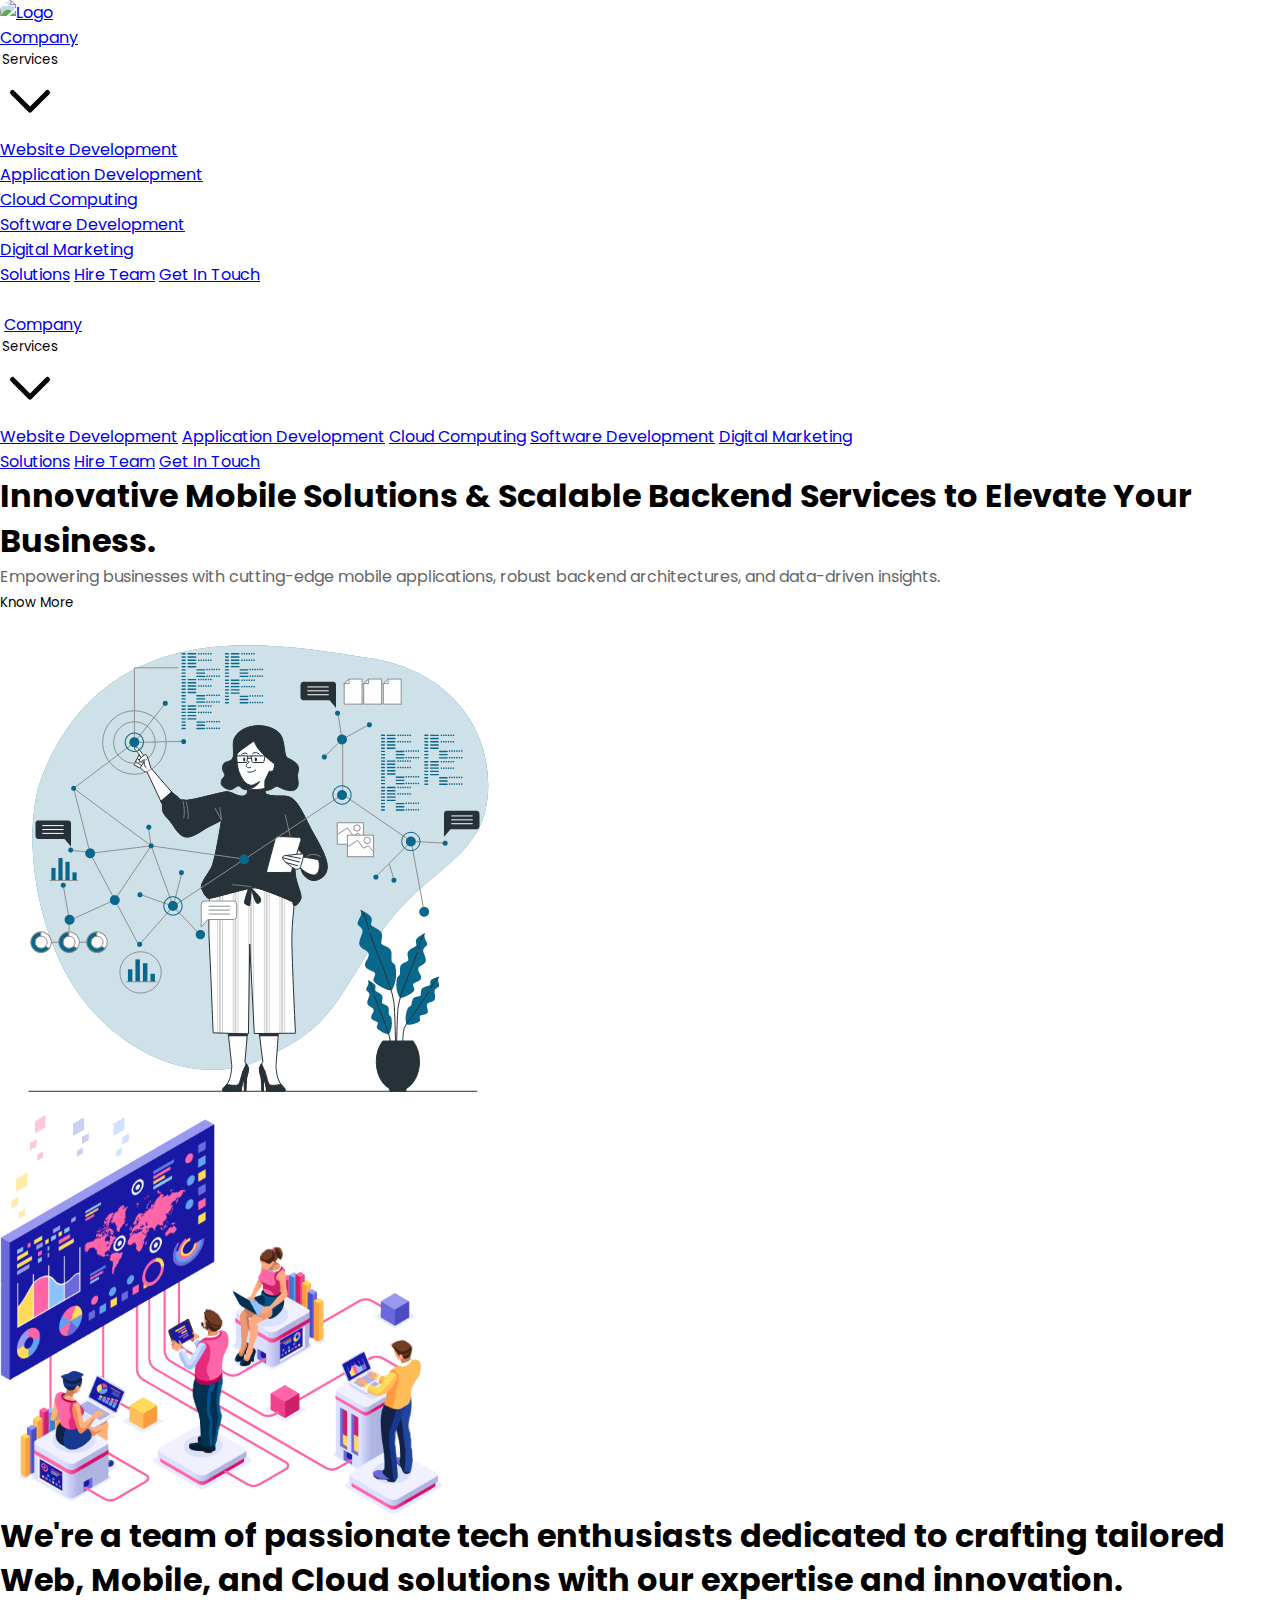
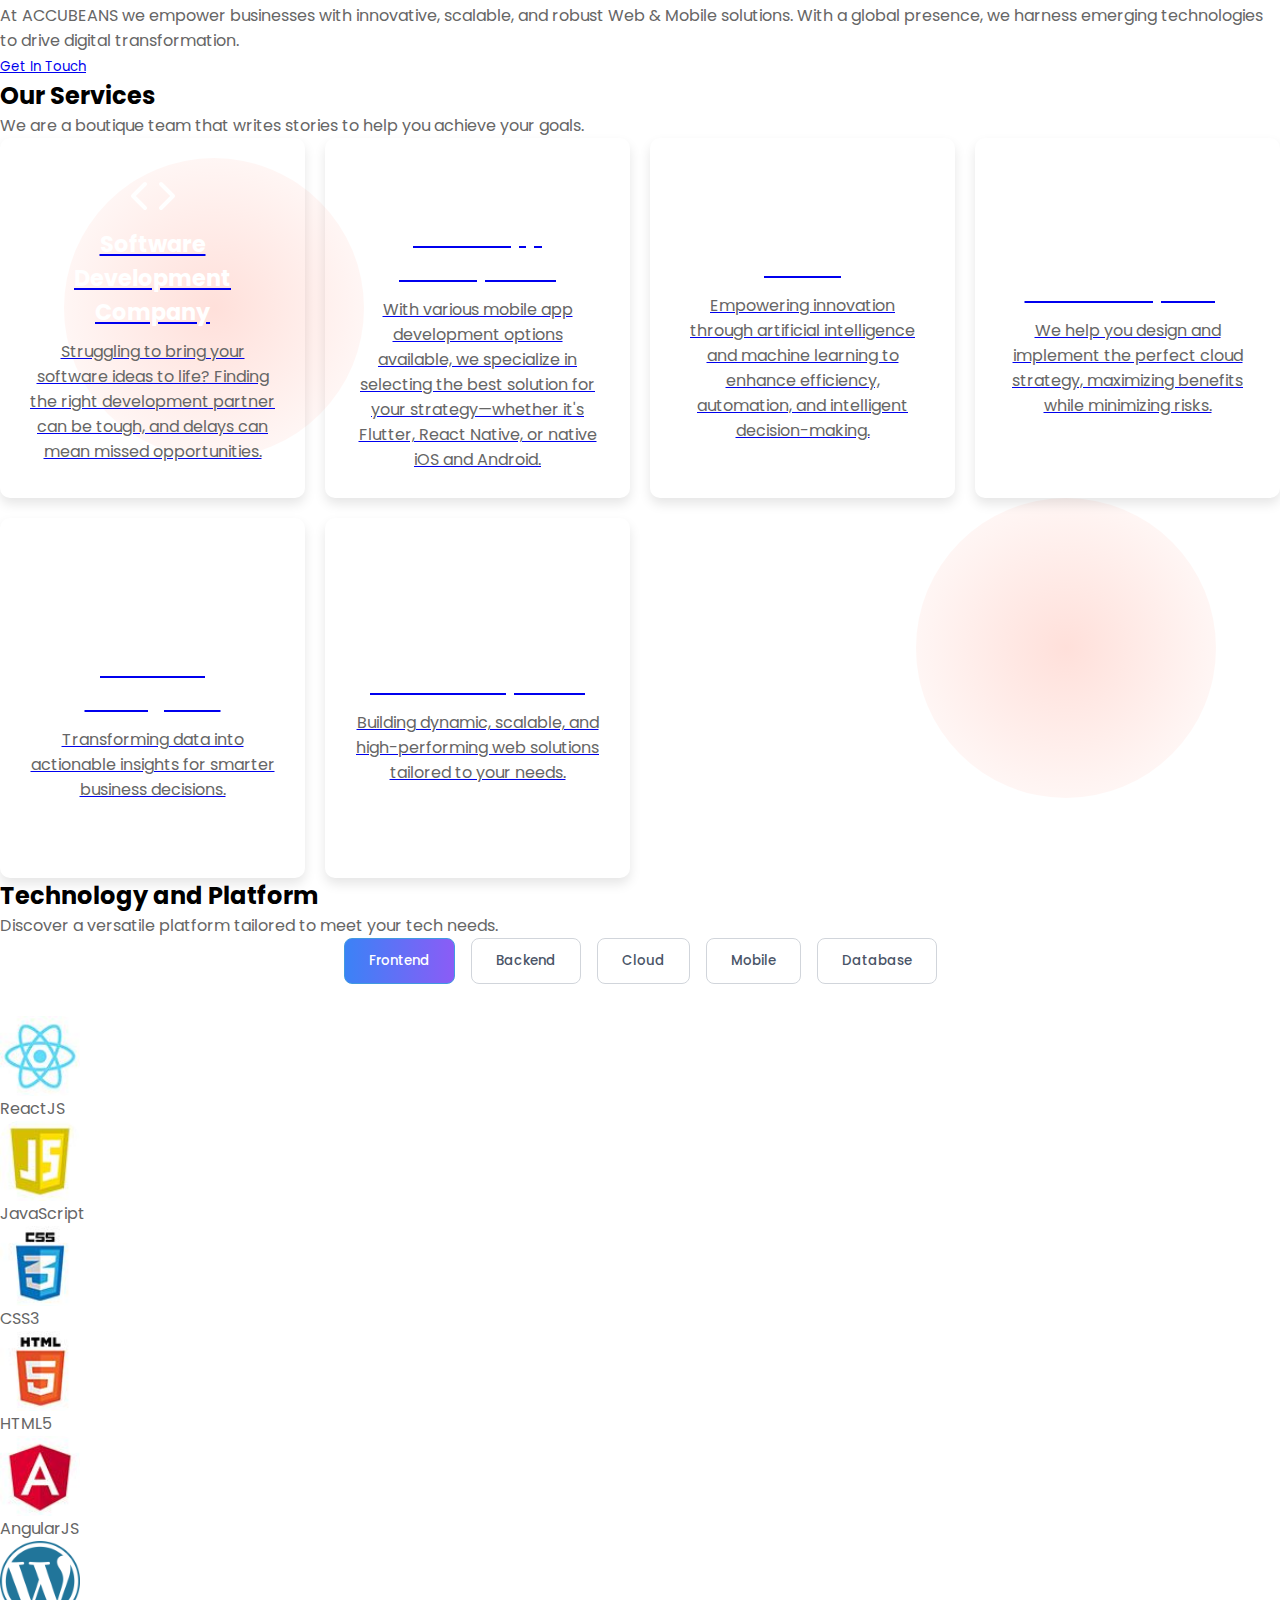
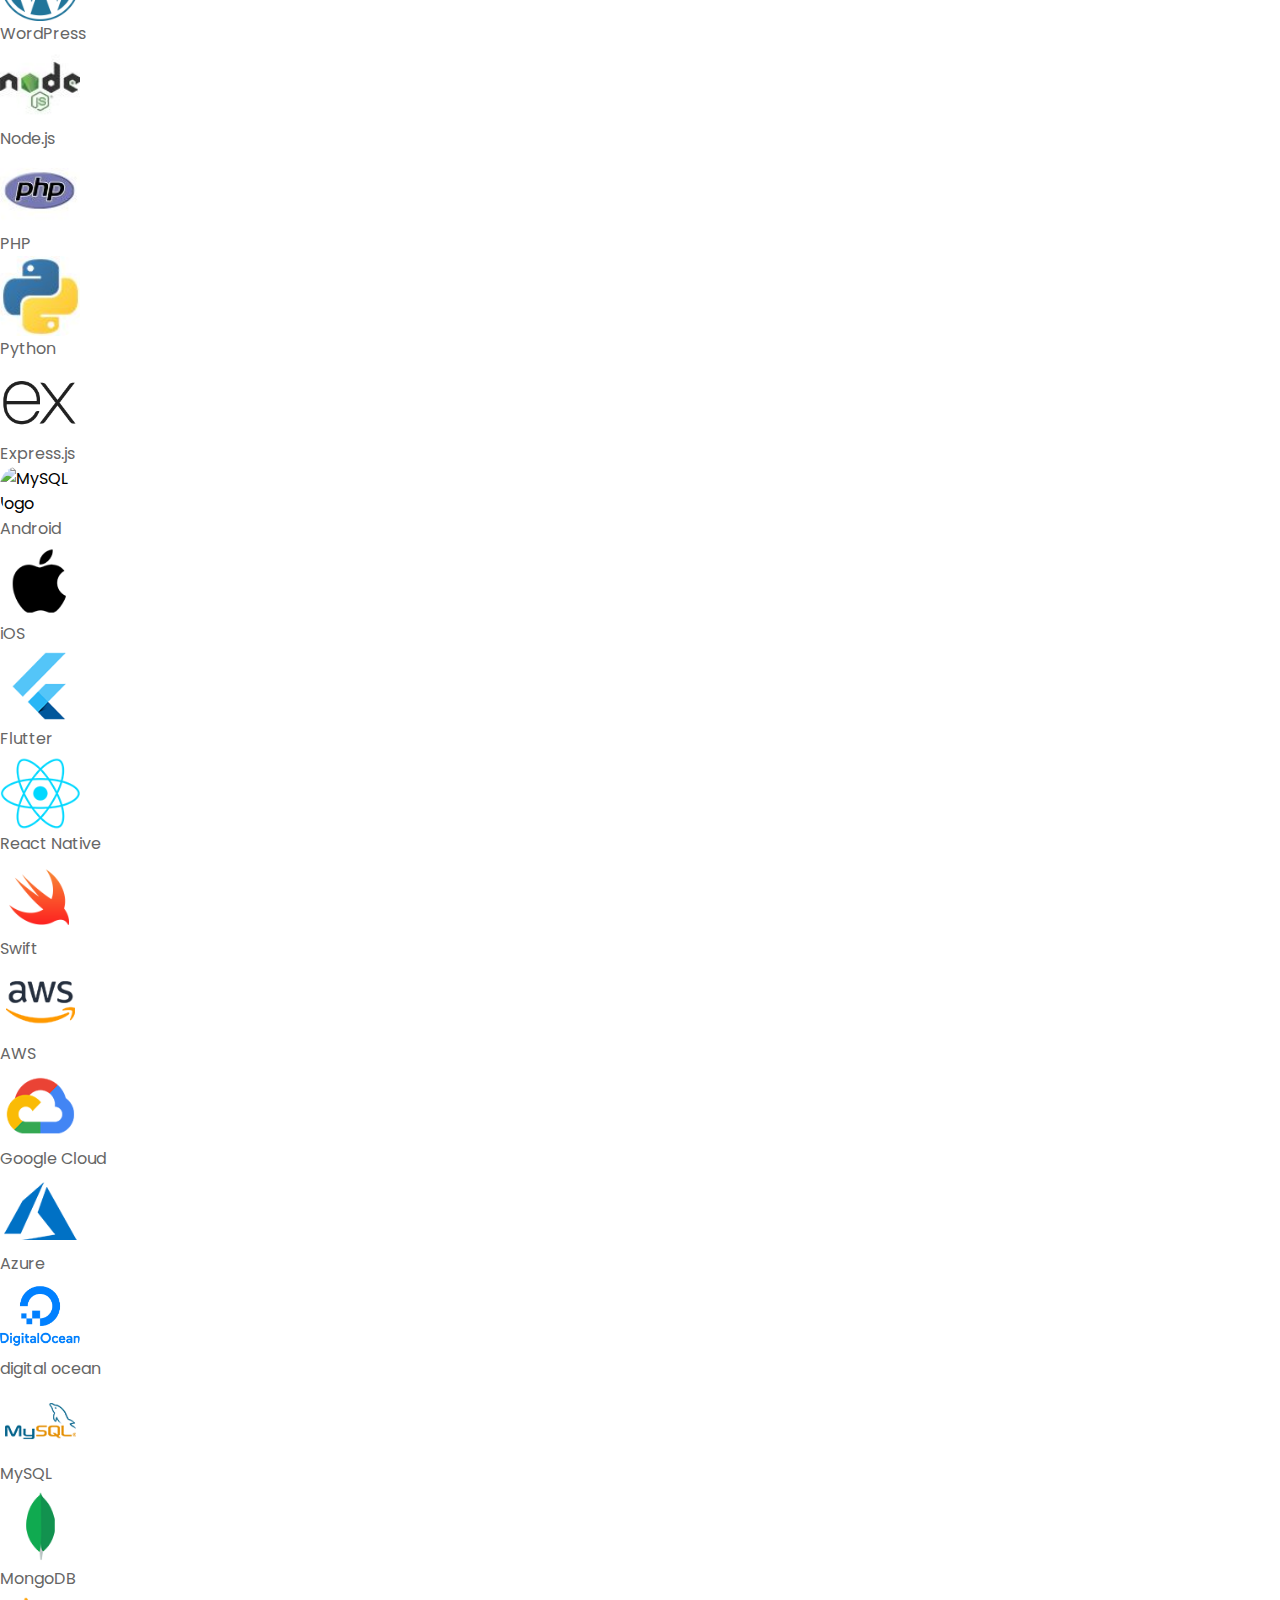
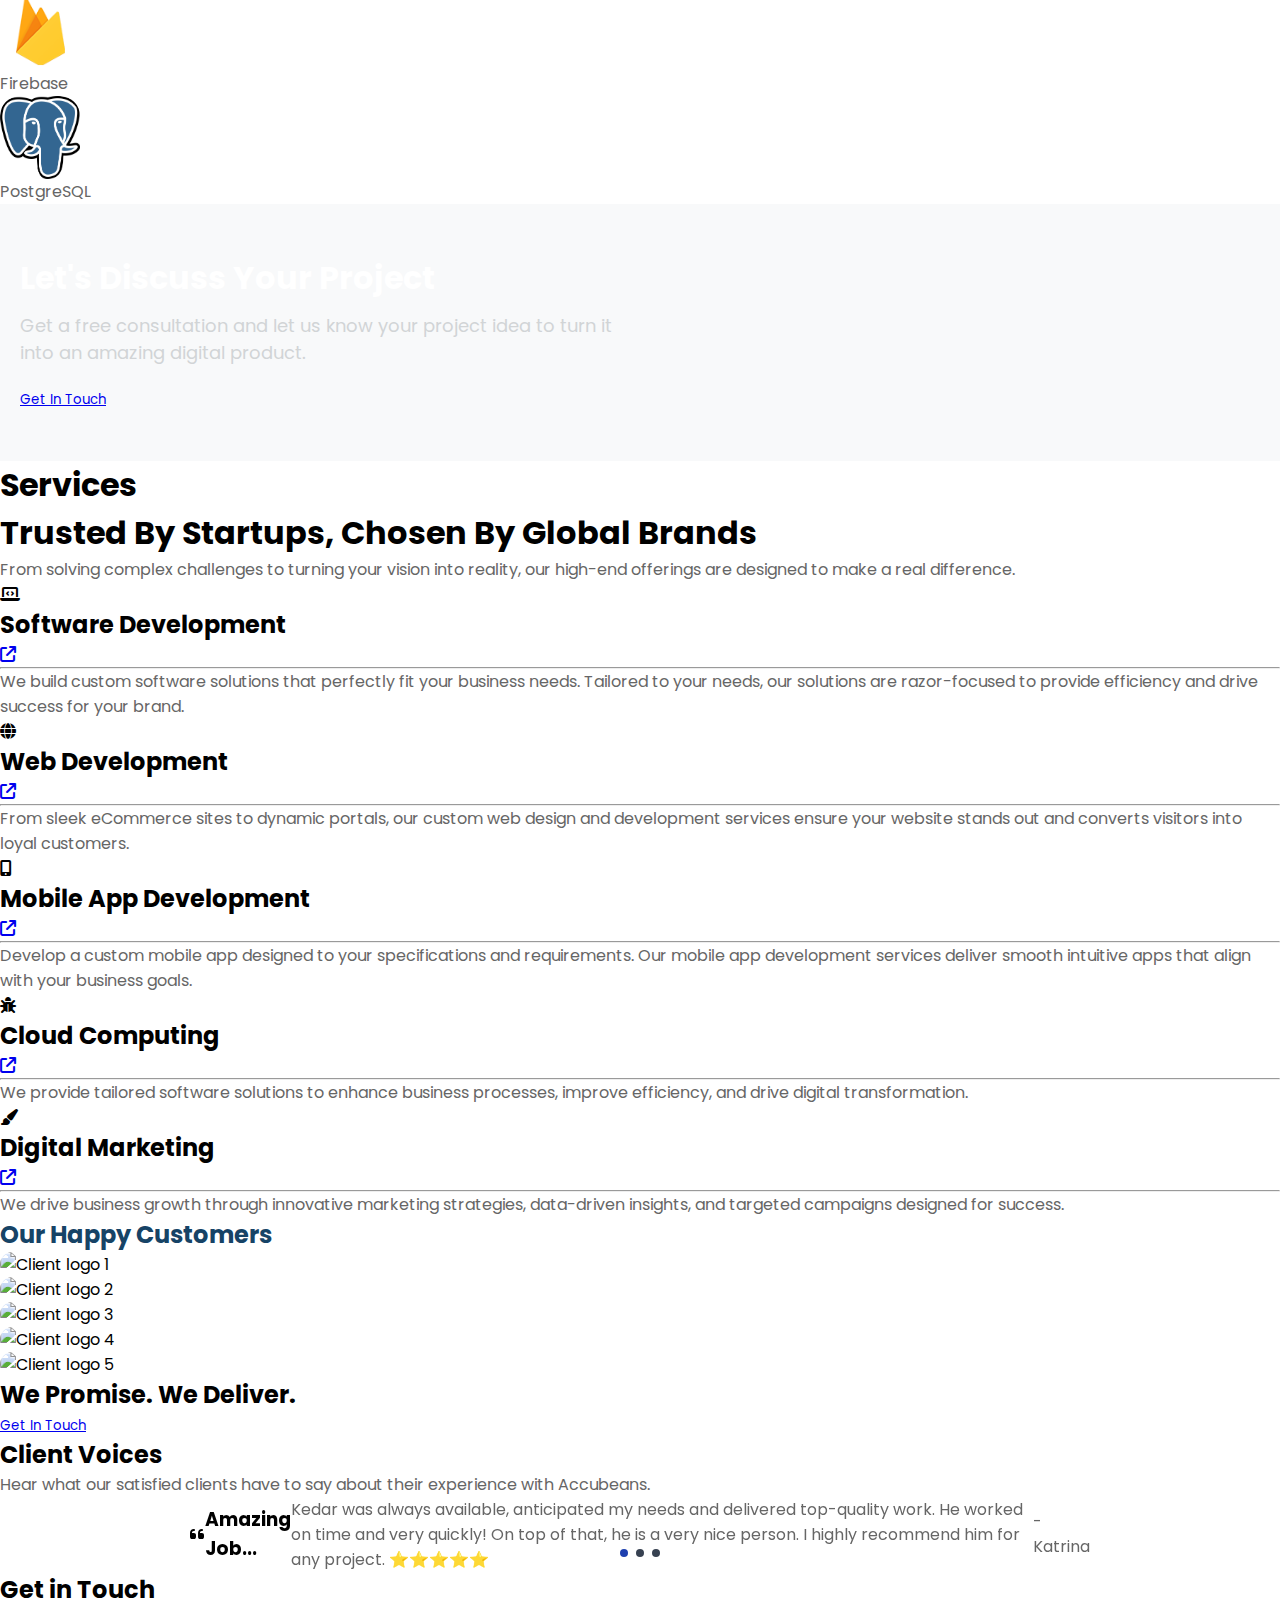
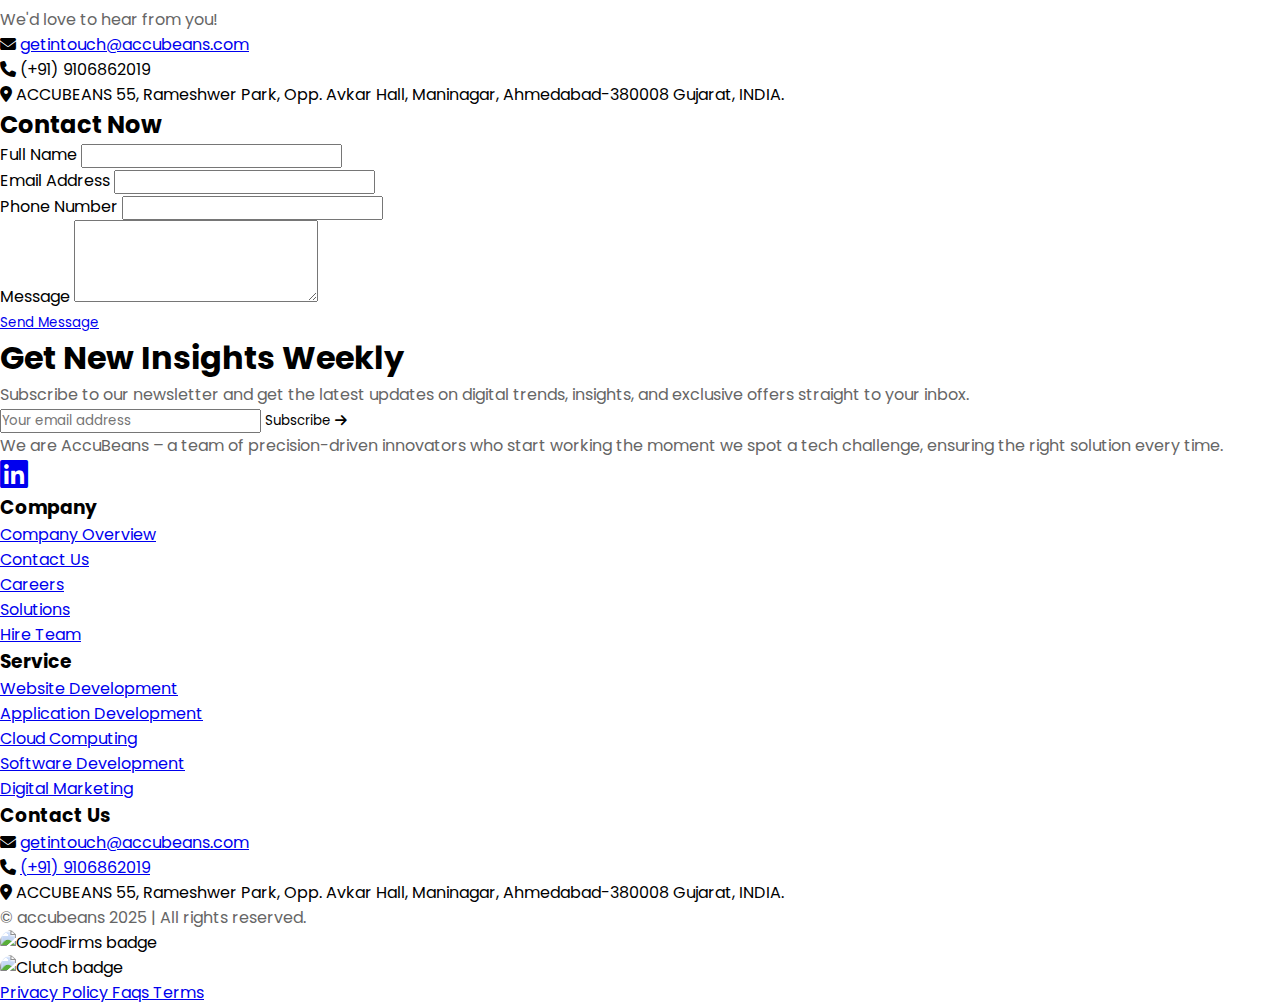
==== commit cbeb545b: "add file" ====
--- a/accubeans-main/index.html
+++ b/accubeans-main/index.html
@@ -140,19 +140,12 @@
             </div>
 
             <div class="lg:max-w-lg lg:w-full md:w-1/2 w-5/6">
-                <!-- object-cover object-center rounded-full transition-transform duration-500 hover:scale-105 -->
-                <div class="round">
-<!-- <style>
-    .round{clip-path: circle(50% at 50% 50%);
-    }
-</style> -->
+              
                     <img class="object-cover object-center rounded-full transition-transform duration-500 hover:scale-105"
                         style="height: 500px";
                         alt="hero"
-                        src="image/head-img.jpg" />
-                        <!-- https://anishadigital.com/wp-content/uploads/2024/03/digital-india.gif -->
-                </div>
-                    <!-- src="image/head-img1.jpg" /> -->
+                        src="image/head-img4.gif" />
+                    
             </div>
 
 
@@ -166,7 +159,7 @@
                 <img class="object-cover object-center rounded-3xl transition-transform duration-500 hover:scale-105"
                     alt="hero" 
                     style="height: 400px;"
-                    src="image/headsec2.jpeg" />
+                    src="image/headsec2-1.jpeg" />
                     <!-- image/passoinate_mobile_web_cloud.jpg -->
             </div>
             <div
